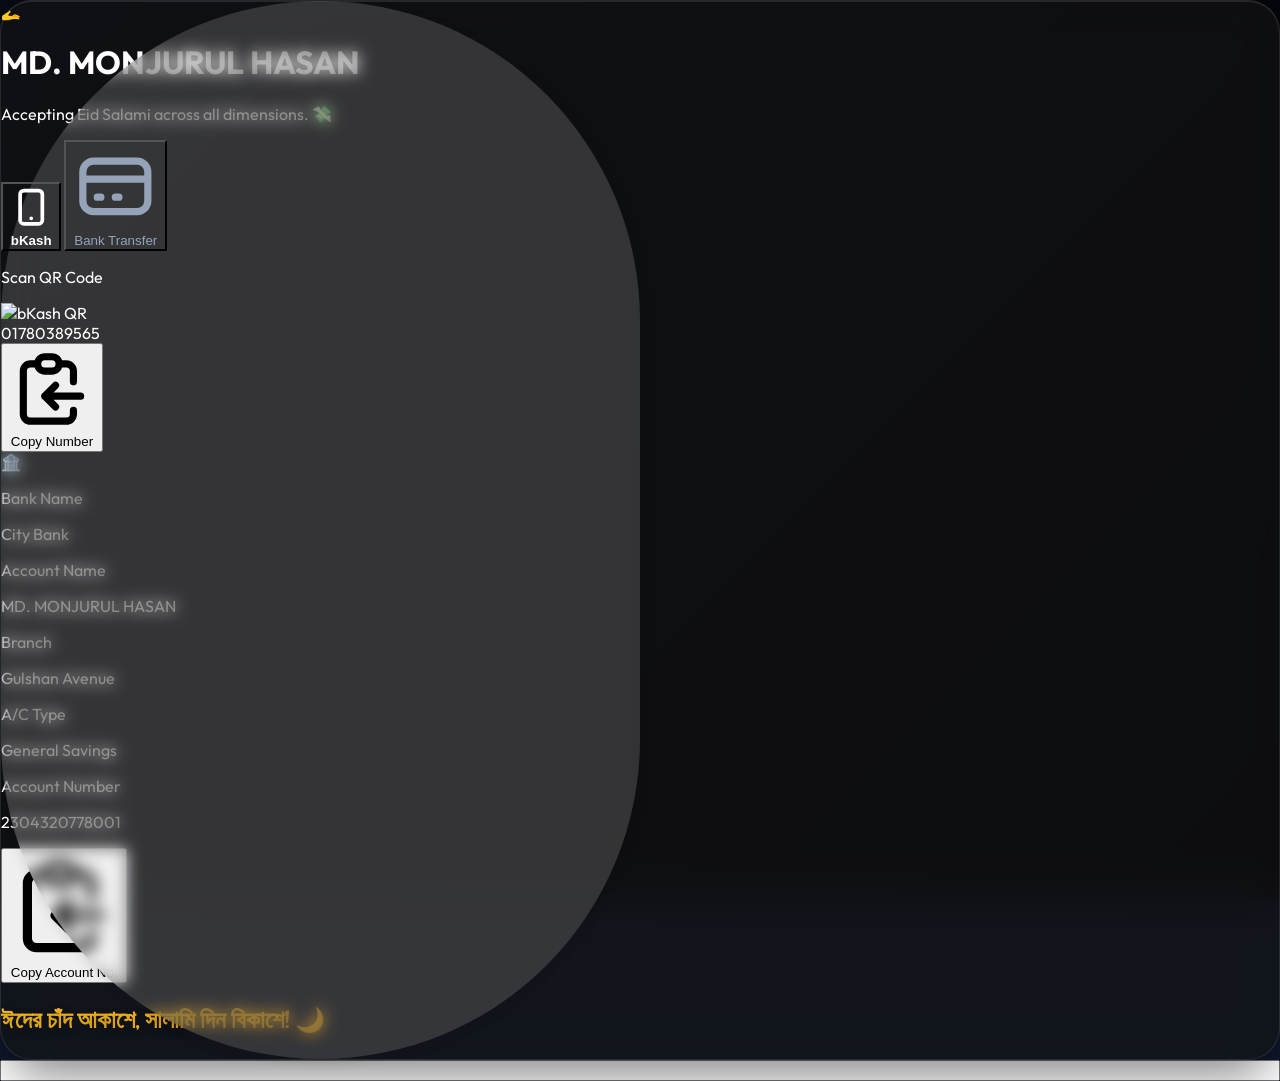
==== EID-salami/index.html @ 0e695f9b "Modify background image comment in index.html Updated background image comment in CSS." ====
<!DOCTYPE html>
<html lang="en">
<head>
    <meta charset="UTF-8">
    <meta name="viewport" content="width=device-width, initial-scale=1.0">
    <title>Salami Collection Portal 🌙</title>
    
    <!-- Tailwind CSS for layout -->
    <script src="https://cdn.tailwindcss.com"></script>
    
    <!-- Google Fonts for Modern Typography & Aesthetic Bangla -->
    <link rel="preconnect" href="https://fonts.googleapis.com">
    <link rel="preconnect" href="https://fonts.gstatic.com" crossorigin>
    <link href="https://fonts.googleapis.com/css2?family=Outfit:wght@300;400;500;600;700&family=Amita:wght@700&display=swap" rel="stylesheet">
    
    <!-- Canvas Confetti for fun interactions -->
    <script src="https://cdn.jsdelivr.net/npm/canvas-confetti@1.6.0/dist/confetti.browser.min.js"></script>

    <style>
        :root {
            --glass-bg: rgba(20, 20, 22, 0.65);
            --glass-border: rgba(255, 255, 255, 0.1);
            --glass-highlight: rgba(255, 255, 255, 0.05);
        }

        body {
            margin: 0;
            font-family: 'Outfit', sans-serif;
            background-color: #0f172a;
            /* 👇 Set to exactly match your uploaded file 👇 */
            background-image: url('image.jpg');
            background-size: cover;
            background-position: center;
            background-attachment: fixed;
            min-height: 100vh;
            display: flex;
            flex-direction: column;
            color: white;
            overflow-x: hidden;
        }

        /* Dark overlay for readability */
        .bg-overlay {
            position: fixed;
            top: 0;
            left: 0;
            width: 100%;
            height: 100%;
            background: linear-gradient(135deg, rgba(0,0,0,0.5) 0%, rgba(0,0,0,0.9) 100%);
            z-index: -1;
        }

        /* Modern Glassmorphism */
        .glass-panel {
            background: var(--glass-bg);
            backdrop-filter: blur(24px);
            -webkit-backdrop-filter: blur(24px);
            border: 1px solid var(--glass-border);
            box-shadow: 0 25px 50px -12px rgba(0, 0, 0, 0.5), inset 0 1px 0 rgba(255,255,255,0.1);
            border-radius: 32px;
        }

        .glass-tab {
            background: transparent;
            color: #94a3b8;
            transition: all 0.4s cubic-bezier(0.4, 0, 0.2, 1);
            position: relative;
            z-index: 1;
        }

        .glass-tab.active {
            color: white;
            font-weight: 600;
        }

        .tab-indicator {
            position: absolute;
            top: 0;
            bottom: 0;
            left: 0;
            width: 50%;
            background: rgba(255, 255, 255, 0.15);
            backdrop-filter: blur(8px);
            border-radius: 9999px;
            transition: transform 0.4s cubic-bezier(0.4, 0, 0.2, 1);
            z-index: 0;
            box-shadow: 0 4px 12px rgba(0,0,0,0.1);
        }

        .tab-bank-active .tab-indicator {
            transform: translateX(100%);
        }

        /* Bangla Font Styling */
        .bangla-text {
            font-family: 'Amita', serif;
            background: linear-gradient(to right, #fbbf24, #f59e0b, #d97706);
            -webkit-background-clip: text;
            -webkit-text-fill-color: transparent;
            text-shadow: 0px 4px 12px rgba(0,0,0,0.3);
            line-height: 1.5;
        }

        /* Smooth text transition for rotating texts */
        .text-transition {
            transition: opacity 0.5s ease-in-out, transform 0.5s ease-in-out;
        }

        /* Reveal animations */
        .fade-enter {
            animation: fadeInScale 0.4s ease-out forwards;
        }

        @keyframes fadeInScale {
            0% { opacity: 0; transform: scale(0.95) translateY(10px); }
            100% { opacity: 1; transform: scale(1) translateY(0); }
        }

        /* Toast Notification */
        #toast {
            visibility: hidden;
            min-width: 280px;
            background: rgba(20, 20, 22, 0.9);
            backdrop-filter: blur(10px);
            border: 1px solid rgba(255,255,255,0.1);
            color: white;
            text-align: center;
            border-radius: 16px;
            padding: 16px 24px;
            position: fixed;
            z-index: 50;
            left: 50%;
            bottom: 30px;
            transform: translateX(-50%) translateY(20px);
            font-weight: 500;
            box-shadow: 0 20px 40px rgba(0,0,0,0.4);
            opacity: 0;
            transition: all 0.4s cubic-bezier(0.68, -0.55, 0.265, 1.55);
        }

        #toast.show {
            visibility: visible;
            opacity: 1;
            transform: translateX(-50%) translateY(0);
        }
    </style>
</head>
<body class="p-4 sm:p-8 flex items-center justify-center relative">

    <div class="bg-overlay"></div>

    <div class="glass-panel w-full max-w-md p-6 sm:p-8 relative z-10 flex flex-col items-center mt-6 mb-6">
        
        <!-- Header Profile -->
        <div class="relative mb-4 group">
            <div class="absolute -inset-1 bg-gradient-to-r from-pink-500 to-purple-600 rounded-full blur opacity-40 group-hover:opacity-75 transition duration-1000 group-hover:duration-200"></div>
            <div class="relative w-20 h-20 bg-gray-900 border-2 border-white/20 rounded-full flex items-center justify-center shadow-2xl">
                <span class="text-3xl">🫴</span>
            </div>
        </div>
        
        <h1 class="text-2xl font-bold mb-1 tracking-tight text-white/90">MD. MONJURUL HASAN</h1>
        <p class="text-white/50 text-sm mb-6 font-light tracking-wide text-center">Accepting Eid Salami across all dimensions. 💸</p>

        <!-- Modern Toggle Buttons -->
        <div id="tab-container" class="relative flex w-full bg-black/40 rounded-full p-1.5 mb-6 border border-white/5 shadow-inner">
            <div class="tab-indicator"></div>
            <button onclick="switchTab('bkash')" id="btn-bkash" class="glass-tab active flex-1 py-2.5 text-sm rounded-full flex justify-center items-center gap-2">
                <svg class="w-4 h-4" fill="none" stroke="currentColor" viewBox="0 0 24 24"><path stroke-linecap="round" stroke-linejoin="round" stroke-width="2" d="M12 18h.01M8 21h8a2 2 0 002-2V5a2 2 0 00-2-2H8a2 2 0 00-2 2v14a2 2 0 002 2z"></path></svg>
                bKash
            </button>
            <button onclick="switchTab('bank')" id="btn-bank" class="glass-tab flex-1 py-2.5 text-sm rounded-full flex justify-center items-center gap-2">
                <svg class="w-4 h-4" fill="none" stroke="currentColor" viewBox="0 0 24 24"><path stroke-linecap="round" stroke-linejoin="round" stroke-width="2" d="M3 10h18M7 15h1m4 0h1m-7 4h12a3 3 0 003-3V8a3 3 0 00-3-3H6a3 3 0 00-3 3v8a3 3 0 003 3z"></path></svg>
                Bank Transfer
            </button>
        </div>

        <!-- bKash Section -->
        <div id="tab-bkash" class="w-full flex flex-col items-center fade-enter">
            <div class="w-full bg-gradient-to-br from-pink-500/10 to-pink-600/5 border border-pink-500/20 rounded-2xl p-6 text-center shadow-lg relative overflow-hidden">
                <div class="absolute -top-10 -right-10 w-32 h-32 bg-pink-500/20 rounded-full blur-2xl"></div>
                <div class="absolute -bottom-10 -left-10 w-32 h-32 bg-purple-500/20 rounded-full blur-2xl"></div>
                
                <p class="text-xs text-pink-300/80 mb-4 uppercase tracking-widest font-semibold relative z-10">Scan QR Code</p>
                
                <div class="bg-white p-3 rounded-2xl inline-block mb-5 shadow-xl relative z-10 transform hover:scale-105 transition duration-300">
                    <img src="https://api.qrserver.com/v1/create-qr-code/?size=180x180&data=bKash:01780389565&color=e2136e" alt="bKash QR" class="w-40 h-40 rounded-xl">
                </div>
                
                <div class="text-3xl font-bold tracking-widest mb-2 text-white relative z-10 font-mono">01780389565</div>
                
                <button onclick="copyText('01780389565', '✅ bKash Number Copied! Send it over! 💸')" class="mt-4 w-full bg-white/10 hover:bg-white/20 border border-white/20 text-white font-medium py-3.5 px-4 rounded-xl transition-all flex items-center justify-center gap-2 relative z-10 backdrop-blur-md">
                    <svg class="w-5 h-5 text-pink-400" fill="none" stroke="currentColor" viewBox="0 0 24 24"><path stroke-linecap="round" stroke-linejoin="round" stroke-width="2" d="M8 5H6a2 2 0 00-2 2v12a2 2 0 002 2h10a2 2 0 002-2v-1M8 5a2 2 0 002 2h2a2 2 0 002-2M8 5a2 2 0 012-2h2a2 2 0 012 2m0 0h2a2 2 0 012 2v3m2 4H10m0 0l3-3m-3 3l3 3"></path></svg>
                    Copy Number
                </button>
            </div>
        </div>

        <!-- Bank Section -->
        <div id="tab-bank" class="w-full flex flex-col items-center hidden">
            <div class="w-full bg-gradient-to-br from-blue-500/10 to-blue-600/5 border border-blue-500/20 rounded-2xl p-5 text-left shadow-lg relative overflow-hidden">
                <div class="absolute -top-10 -right-10 w-32 h-32 bg-blue-500/20 rounded-full blur-2xl"></div>
                
                <div class="space-y-3 relative z-10">
                    <!-- Bank Name -->
                    <div class="bg-black/20 p-3 rounded-lg border border-white/5 flex items-center gap-3">
                        <div class="w-8 h-8 bg-blue-500/20 rounded-full flex items-center justify-center border border-blue-400/30 flex-shrink-0">
                            <span class="text-sm">🏦</span>
                        </div>
                        <div>
                            <p class="text-[10px] text-white/50 uppercase tracking-widest mb-0.5">Bank Name</p>
                            <p class="font-medium text-white/90 text-sm">City Bank</p>
                        </div>
                    </div>

                    <!-- Account Name -->
                    <div class="bg-black/20 p-3 rounded-lg border border-white/5">
                        <p class="text-[10px] text-white/50 uppercase tracking-widest mb-1">Account Name</p>
                        <p class="font-medium text-white/90 text-sm">MD. MONJURUL HASAN</p>
                    </div>
                    
                    <!-- Branch & Type Grid -->
                    <div class="grid grid-cols-2 gap-3">
                        <div class="bg-black/20 p-3 rounded-lg border border-white/5">
                            <p class="text-[10px] text-white/50 uppercase tracking-widest mb-1">Branch</p>
                            <p class="font-medium text-white/90 text-sm truncate">Gulshan Avenue</p>
                        </div>
                        
                        <div class="bg-black/20 p-3 rounded-lg border border-white/5">
                            <p class="text-[10px] text-white/50 uppercase tracking-widest mb-1">A/C Type</p>
                            <p class="font-medium text-white/90 text-sm truncate">General Savings</p>
                        </div>
                    </div>

                    <!-- Account Number -->
                    <div class="bg-black/30 p-4 rounded-xl border border-blue-500/30 text-center mt-2">
                        <p class="text-[10px] text-blue-300/80 uppercase tracking-widest mb-1">Account Number</p>
                        <p class="text-2xl font-bold tracking-widest text-white font-mono">2304320778001</p>
                    </div>
                </div>

                <button onclick="copyText('2304320778001', '✅ Bank A/C Copied! Awaiting generosity! 🏦')" class="mt-4 w-full bg-white/10 hover:bg-white/20 border border-white/20 text-white font-medium py-3.5 px-4 rounded-xl transition-all flex items-center justify-center gap-2 relative z-10 backdrop-blur-md">
                    <svg class="w-5 h-5 text-blue-400" fill="none" stroke="currentColor" viewBox="0 0 24 24"><path stroke-linecap="round" stroke-linejoin="round" stroke-width="2" d="M8 5H6a2 2 0 00-2 2v12a2 2 0 002 2h10a2 2 0 002-2v-1M8 5a2 2 0 002 2h2a2 2 0 002-2M8 5a2 2 0 012-2h2a2 2 0 012 2m0 0h2a2 2 0 012 2v3m2 4H10m0 0l3-3m-3 3l3 3"></path></svg>
                    Copy Account No.
                </button>
            </div>
        </div>

        <!-- Dynamic Silly Bangla Footer Text -->
        <div class="mt-8 mb-2 w-full text-center relative z-10 h-20 flex items-center justify-center">
            <h2 id="silly-text" class="bangla-text text-2xl sm:text-3xl text-transition opacity-100 transform scale-100">
                ঈদের চাঁদ আকাশে, সালামি দিন বিকাশে! 🌙
            </h2>
        </div>

    </div>

    <!-- Hidden input for copying -->
    <input type="text" id="hidden-copy-area" class="absolute -left-[9999px] opacity-0" />

    <!-- Modern Toast -->
    <div id="toast" class="flex items-center gap-3">
        <span id="toast-icon">✨</span>
        <span id="toast-msg">Copied!</span>
    </div>

    <script>
        // --- Silly Rotating Text Logic ---
        const sillyLines = [
            "ঈদের চাঁদ আকাশে, সালামি দিন বিকাশে! 🌙",
            "সালামি ছাড়া ঈদ? এ তো ভাবাই যায় না! 🥺",
            "বিকাশের মেসেজ টোন শোনার অপেক্ষায় আমার কান... 🔔",
            "সালামি দিন, সওয়াব নিন! (অফার সীমিত সময়ের জন্য) 🏃‍♂️",
            "বড়দের দোয়া আর সালামি—দুটোই আমার খুব দরকার! 🤲",
            "কি ভাবছেন? সালামি না দিয়ে পালাবেন? আমি কিন্তু দেখছি! 👀",
            "সালামির এমাউন্ট যত বড়, হাসির সাইজ তত চওড়া! 😁",
            "আপনার একটু সালামি, আমার ঈদের বড় খুশি! 🥳",
            "সালামি দিতে কৃপণতা করবেন না, আল্লাহ বরকত দেবেন! 😇",
            "বিকাশ বা ব্যাংক—যেখানেই দিন, সালামি পেলেই আমি খুশি! 💸"
        ];
        
        let currentLineIndex = 0;
        const textElement = document.getElementById('silly-text');

        setInterval(() => {
            textElement.style.opacity = '0';
            textElement.style.transform = 'scale(0.95)';
            
            setTimeout(() => {
                currentLineIndex = (currentLineIndex + 1) % sillyLines.length;
                textElement.innerText = sillyLines[currentLineIndex];
                
                textElement.style.opacity = '1';
                textElement.style.transform = 'scale(1)';
            }, 500); 
        }, 4000); 


        // --- Tab Logic ---
        function switchTab(tab) {
            const btnBkash = document.getElementById('btn-bkash');
            const btnBank = document.getElementById('btn-bank');
            const tabBkash = document.getElementById('tab-bkash');
            const tabBank = document.getElementById('tab-bank');
            const container = document.getElementById('tab-container');

            tabBkash.classList.remove('fade-enter');
            tabBank.classList.remove('fade-enter');
            
            void tabBkash.offsetWidth;
            void tabBank.offsetWidth;

            if (tab === 'bkash') {
                container.classList.remove('tab-bank-active');
                btnBkash.classList.add('active');
                btnBank.classList.remove('active');
                tabBkash.classList.remove('hidden');
                tabBank.classList.add('hidden');
                tabBkash.classList.add('fade-enter');
            } else {
                container.classList.add('tab-bank-active');
                btnBank.classList.add('active');
                btnBkash.classList.remove('active');
                tabBank.classList.remove('hidden');
                tabBkash.classList.add('hidden');
                tabBank.classList.add('fade-enter');
            }
        }

        // --- Copy Logic ---
        function copyText(text, message) {
            const inputArea = document.getElementById('hidden-copy-area');
            inputArea.value = text;
            inputArea.select();
            document.execCommand('copy');
            
            showToast(message);
            triggerConfetti();
        }

        // --- Toast Alert Logic ---
        let toastTimeout;
        function showToast(message) {
            const toast = document.getElementById("toast");
            const toastMsg = document.getElementById("toast-msg");
            
            toastMsg.innerText = message;
            toast.classList.add("show");
            
            clearTimeout(toastTimeout);
            toastTimeout = setTimeout(() => { 
                toast.classList.remove("show"); 
            }, 3000);
        }

        // --- Confetti Logic ---
        function triggerConfetti() {
            const count = 200;
            const defaults = { origin: { y: 0.7 }, zIndex: 100 };

            function fire(particleRatio, opts) {
                confetti(Object.assign({}, defaults, opts, {
                    particleCount: Math.floor(count * particleRatio)
                }));
            }

            fire(0.25, { spread: 26, startVelocity: 55, colors: ['#e2136e', '#fbbf24'] });
            fire(0.2, { spread: 60, colors: ['#ffffff', '#3b82f6'] });
            fire(0.35, { spread: 100, decay: 0.91, scalar: 0.8, colors: ['#fbbf24', '#e2136e', '#8b5cf6'] });
            fire(0.1, { spread: 120, startVelocity: 25, decay: 0.92, scalar: 1.2 });
            fire(0.1, { spread: 120, startVelocity: 45 });
        }
    </script>
</body>
</html>
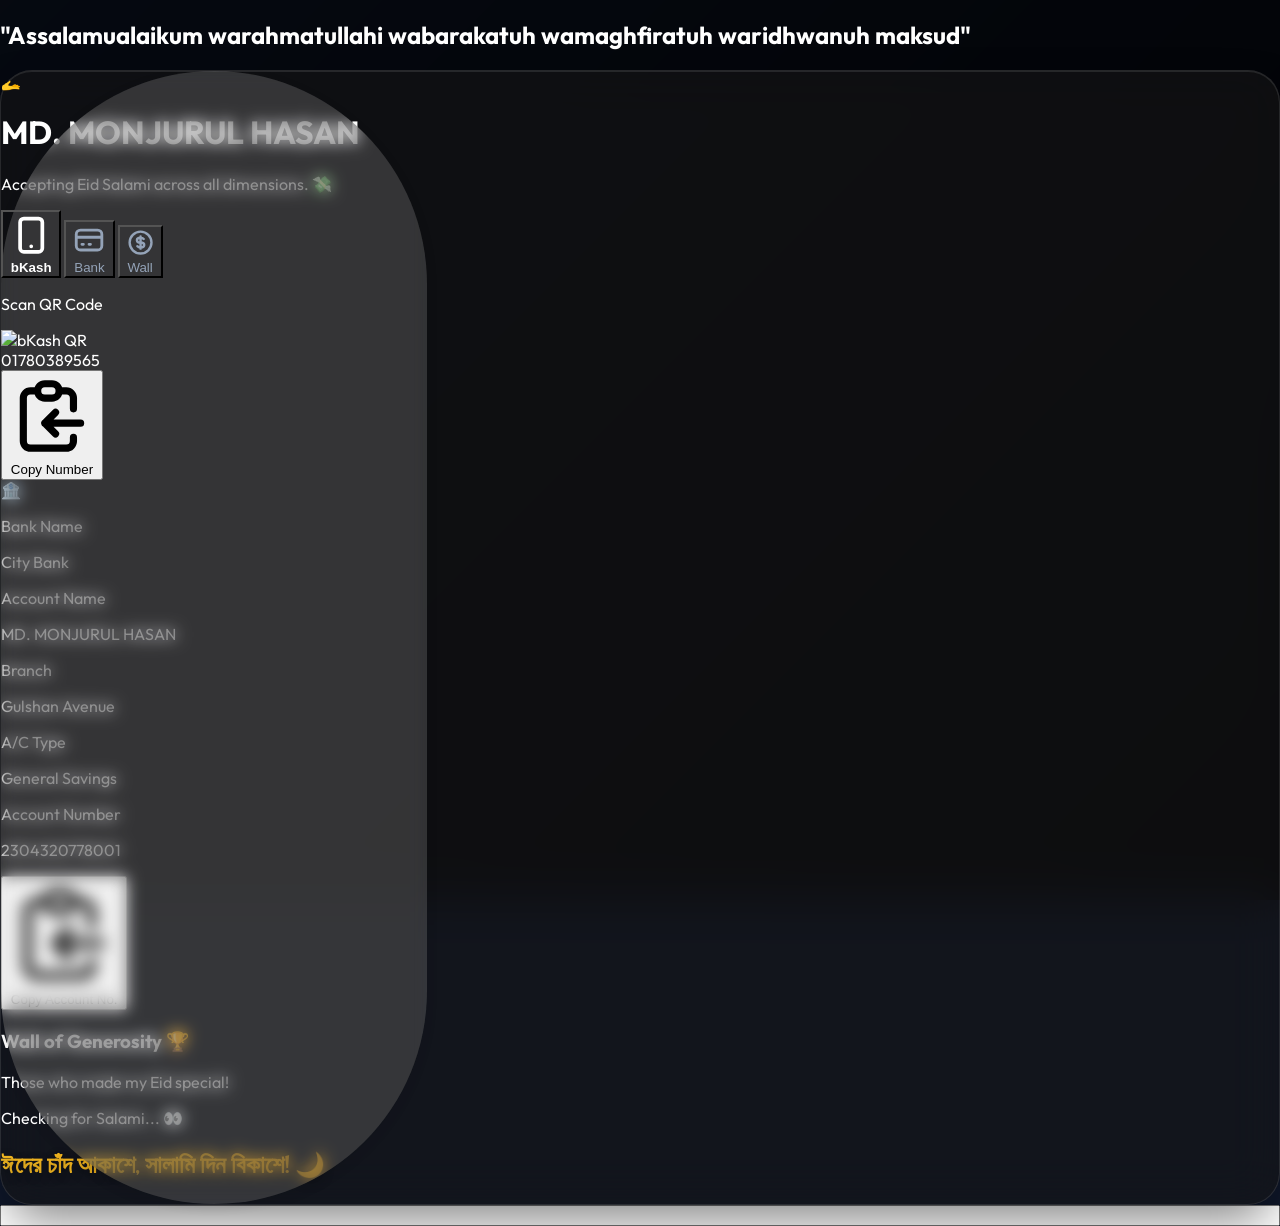
==== commit a95a7fbc: "Update background image and tab functionality" ====
--- a/EID-salami/index.html
+++ b/EID-salami/index.html
@@ -26,12 +26,14 @@
         body {
             margin: 0;
             font-family: 'Outfit', sans-serif;
-            background-color: #0f172a;
-            /* 👇 Set to exactly match your uploaded file 👇 */
-            background-image: url('image.jpg');
+            /* Fallback dark slate color if the image fails to load */
+            background-color: #0f172a; 
+            /* Looks for ./image.jpg in the exact same folder */
+            background-image: url('./image.jpg');
             background-size: cover;
             background-position: center;
             background-attachment: fixed;
+            background-repeat: no-repeat;
             min-height: 100vh;
             display: flex;
             flex-direction: column;
@@ -46,7 +48,7 @@
             left: 0;
             width: 100%;
             height: 100%;
-            background: linear-gradient(135deg, rgba(0,0,0,0.5) 0%, rgba(0,0,0,0.9) 100%);
+            background: linear-gradient(135deg, rgba(0,0,0,0.6) 0%, rgba(0,0,0,0.9) 100%);
             z-index: -1;
         }
 
@@ -60,6 +62,7 @@
             border-radius: 32px;
         }
 
+        /* Tab System for 3 Tabs */
         .glass-tab {
             background: transparent;
             color: #94a3b8;
@@ -75,10 +78,8 @@
 
         .tab-indicator {
             position: absolute;
-            top: 0;
-            bottom: 0;
-            left: 0;
-            width: 50%;
+            top: 0; bottom: 0; left: 0;
+            width: 33.333%; /* 3 tabs now */
             background: rgba(255, 255, 255, 0.15);
             backdrop-filter: blur(8px);
             border-radius: 9999px;
@@ -87,9 +88,10 @@
             box-shadow: 0 4px 12px rgba(0,0,0,0.1);
         }
 
-        .tab-bank-active .tab-indicator {
-            transform: translateX(100%);
-        }
+        /* Tab Transforms */
+        .tab-bkash-active .tab-indicator { transform: translateX(0%); }
+        .tab-bank-active .tab-indicator { transform: translateX(100%); }
+        .tab-donors-active .tab-indicator { transform: translateX(200%); }
 
         /* Bangla Font Styling */
         .bangla-text {
@@ -101,12 +103,10 @@
             line-height: 1.5;
         }
 
-        /* Smooth text transition for rotating texts */
         .text-transition {
             transition: opacity 0.5s ease-in-out, transform 0.5s ease-in-out;
         }
 
-        /* Reveal animations */
         .fade-enter {
             animation: fadeInScale 0.4s ease-out forwards;
         }
@@ -115,6 +115,11 @@
             0% { opacity: 0; transform: scale(0.95) translateY(10px); }
             100% { opacity: 1; transform: scale(1) translateY(0); }
         }
+
+        /* Custom Scrollbar for Donors List */
+        .custom-scroll::-webkit-scrollbar { width: 4px; }
+        .custom-scroll::-webkit-scrollbar-track { background: transparent; }
+        .custom-scroll::-webkit-scrollbar-thumb { background: rgba(255,255,255,0.2); border-radius: 10px; }
 
         /* Toast Notification */
         #toast {
@@ -149,7 +154,14 @@
 
     <div class="bg-overlay"></div>
 
-    <div class="glass-panel w-full max-w-md p-6 sm:p-8 relative z-10 flex flex-col items-center mt-6 mb-6">
+    <!-- The Islamic Greeting -->
+    <div class="relative z-10 w-full max-w-md text-center mt-4 sm:mt-8 mb-2">
+        <h2 class="text-[#fbbf24] font-medium text-sm sm:text-base italic tracking-wider drop-shadow-md px-4 leading-relaxed">
+            "Assalamualaikum warahmatullahi wabarakatuh wamaghfiratuh waridhwanuh maksud"
+        </h2>
+    </div>
+
+    <div class="glass-panel w-full max-w-md p-6 sm:p-8 relative z-10 flex flex-col items-center mb-6">
         
         <!-- Header Profile -->
         <div class="relative mb-4 group">
@@ -162,20 +174,24 @@
         <h1 class="text-2xl font-bold mb-1 tracking-tight text-white/90">MD. MONJURUL HASAN</h1>
         <p class="text-white/50 text-sm mb-6 font-light tracking-wide text-center">Accepting Eid Salami across all dimensions. 💸</p>
 
-        <!-- Modern Toggle Buttons -->
-        <div id="tab-container" class="relative flex w-full bg-black/40 rounded-full p-1.5 mb-6 border border-white/5 shadow-inner">
+        <!-- 3 Modern Toggle Buttons -->
+        <div id="tab-container" class="tab-bkash-active relative flex w-full bg-black/40 rounded-full p-1.5 mb-6 border border-white/5 shadow-inner">
             <div class="tab-indicator"></div>
-            <button onclick="switchTab('bkash')" id="btn-bkash" class="glass-tab active flex-1 py-2.5 text-sm rounded-full flex justify-center items-center gap-2">
+            <button onclick="switchTab('bkash')" id="btn-bkash" class="glass-tab active flex-1 py-2.5 text-xs sm:text-sm rounded-full flex justify-center items-center gap-1 sm:gap-2">
                 <svg class="w-4 h-4" fill="none" stroke="currentColor" viewBox="0 0 24 24"><path stroke-linecap="round" stroke-linejoin="round" stroke-width="2" d="M12 18h.01M8 21h8a2 2 0 002-2V5a2 2 0 00-2-2H8a2 2 0 00-2 2v14a2 2 0 002 2z"></path></svg>
                 bKash
             </button>
-            <button onclick="switchTab('bank')" id="btn-bank" class="glass-tab flex-1 py-2.5 text-sm rounded-full flex justify-center items-center gap-2">
+            <button onclick="switchTab('bank')" id="btn-bank" class="glass-tab flex-1 py-2.5 text-xs sm:text-sm rounded-full flex justify-center items-center gap-1 sm:gap-2">
                 <svg class="w-4 h-4" fill="none" stroke="currentColor" viewBox="0 0 24 24"><path stroke-linecap="round" stroke-linejoin="round" stroke-width="2" d="M3 10h18M7 15h1m4 0h1m-7 4h12a3 3 0 003-3V8a3 3 0 00-3-3H6a3 3 0 00-3 3v8a3 3 0 003 3z"></path></svg>
-                Bank Transfer
+                Bank
             </button>
-        </div>
-
-        <!-- bKash Section -->
+            <button onclick="switchTab('donors')" id="btn-donors" class="glass-tab flex-1 py-2.5 text-xs sm:text-sm rounded-full flex justify-center items-center gap-1 sm:gap-2">
+                <svg class="w-4 h-4" fill="none" stroke="currentColor" viewBox="0 0 24 24"><path stroke-linecap="round" stroke-linejoin="round" stroke-width="2" d="M12 8c-1.657 0-3 .895-3 2s1.343 2 3 2 3 .895 3 2-1.343 2-3 2m0-8c1.11 0 2.08.402 2.599 1M12 8V7m0 1v8m0 0v1m0-1c-1.11 0-2.08-.402-2.599-1M21 12a9 9 0 11-18 0 9 9 0 0118 0z"></path></svg>
+                Wall
+            </button>
+        </div>
+
+        <!-- TAB 1: bKash Section -->
         <div id="tab-bkash" class="w-full flex flex-col items-center fade-enter">
             <div class="w-full bg-gradient-to-br from-pink-500/10 to-pink-600/5 border border-pink-500/20 rounded-2xl p-6 text-center shadow-lg relative overflow-hidden">
                 <div class="absolute -top-10 -right-10 w-32 h-32 bg-pink-500/20 rounded-full blur-2xl"></div>
@@ -196,7 +212,7 @@
             </div>
         </div>
 
-        <!-- Bank Section -->
+        <!-- TAB 2: Bank Section -->
         <div id="tab-bank" class="w-full flex flex-col items-center hidden">
             <div class="w-full bg-gradient-to-br from-blue-500/10 to-blue-600/5 border border-blue-500/20 rounded-2xl p-5 text-left shadow-lg relative overflow-hidden">
                 <div class="absolute -top-10 -right-10 w-32 h-32 bg-blue-500/20 rounded-full blur-2xl"></div>
@@ -246,9 +262,29 @@
             </div>
         </div>
 
+        <!-- TAB 3: Donors Wall Section -->
+        <div id="tab-donors" class="w-full flex flex-col items-center hidden">
+            <div class="w-full bg-gradient-to-br from-yellow-500/10 to-amber-600/5 border border-yellow-500/20 rounded-2xl p-5 shadow-lg relative overflow-hidden h-[420px] flex flex-col">
+                <div class="absolute -top-10 -right-10 w-32 h-32 bg-yellow-500/20 rounded-full blur-2xl"></div>
+                
+                <div class="text-center mb-4 relative z-10">
+                    <h3 class="font-bold text-lg text-yellow-400">Wall of Generosity 🏆</h3>
+                    <p class="text-xs text-white/50">Those who made my Eid special!</p>
+                </div>
+                
+                <!-- Donor List Container -->
+                <div id="donors-list" class="flex-1 overflow-y-auto custom-scroll pr-2 space-y-3 relative z-10">
+                    <!-- Loading state before JSON loads -->
+                    <div class="flex justify-center items-center h-full">
+                        <p class="text-white/50 text-sm animate-pulse">Checking for Salami... 👀</p>
+                    </div>
+                </div>
+            </div>
+        </div>
+
         <!-- Dynamic Silly Bangla Footer Text -->
-        <div class="mt-8 mb-2 w-full text-center relative z-10 h-20 flex items-center justify-center">
-            <h2 id="silly-text" class="bangla-text text-2xl sm:text-3xl text-transition opacity-100 transform scale-100">
+        <div class="mt-8 mb-2 w-full text-center relative z-10 h-16 flex items-center justify-center">
+            <h2 id="silly-text" class="bangla-text text-xl sm:text-2xl text-transition opacity-100 transform scale-100">
                 ঈদের চাঁদ আকাশে, সালামি দিন বিকাশে! 🌙
             </h2>
         </div>
@@ -265,113 +301,86 @@
     </div>
 
     <script>
-        // --- Silly Rotating Text Logic ---
-        const sillyLines = [
-            "ঈদের চাঁদ আকাশে, সালামি দিন বিকাশে! 🌙",
-            "সালামি ছাড়া ঈদ? এ তো ভাবাই যায় না! 🥺",
-            "বিকাশের মেসেজ টোন শোনার অপেক্ষায় আমার কান... 🔔",
-            "সালামি দিন, সওয়াব নিন! (অফার সীমিত সময়ের জন্য) 🏃‍♂️",
-            "বড়দের দোয়া আর সালামি—দুটোই আমার খুব দরকার! 🤲",
-            "কি ভাবছেন? সালামি না দিয়ে পালাবেন? আমি কিন্তু দেখছি! 👀",
-            "সালামির এমাউন্ট যত বড়, হাসির সাইজ তত চওড়া! 😁",
-            "আপনার একটু সালামি, আমার ঈদের বড় খুশি! 🥳",
-            "সালামি দিতে কৃপণতা করবেন না, আল্লাহ বরকত দেবেন! 😇",
-            "বিকাশ বা ব্যাংক—যেখানেই দিন, সালামি পেলেই আমি খুশি! 💸"
-        ];
-        
-        let currentLineIndex = 0;
-        const textElement = document.getElementById('silly-text');
-
-        setInterval(() => {
-            textElement.style.opacity = '0';
-            textElement.style.transform = 'scale(0.95)';
-            
-            setTimeout(() => {
-                currentLineIndex = (currentLineIndex + 1) % sillyLines.length;
-                textElement.innerText = sillyLines[currentLineIndex];
-                
-                textElement.style.opacity = '1';
-                textElement.style.transform = 'scale(1)';
-            }, 500); 
-        }, 4000); 
-
+        // --- Fetch and Display JSON Data ---
+        async function loadDonors() {
+            const container = document.getElementById('donors-list');
+            try {
+                // Fetches the JSON file from the same directory
+                const response = await fetch('salami_data.json');
+                
+                if (!response.ok) {
+                    throw new Error('Data not found');
+                }
+                
+                const data = await response.json();
+                
+                if (data.length === 0) {
+                    container.innerHTML = `
+                        <div class="flex flex-col items-center justify-center h-full text-center">
+                            <span class="text-4xl mb-2">🥺</span>
+                            <p class="text-white/60 text-sm">No Salami yet...</p>
+                            <p class="text-yellow-400/80 text-xs mt-1">Be the very first one!</p>
+                        </div>`;
+                    return;
+                }
+
+                // Sort by highest amount first (optional, but nice)
+                data.sort((a, b) => b.amount - a.amount);
+
+                let html = '';
+                data.forEach((donor, index) => {
+                    // Add crown to the top donor
+                    const crown = index === 0 ? '<span class="absolute -top-2 -left-2 text-xl transform -rotate-12">👑</span>' : '';
+                    
+                    // Fallback to initial avatar if no picture is provided
+                    const profilePic = donor.profilePicture ? donor.profilePicture : `https://ui-avatars.com/api/?name=${encodeURIComponent(donor.name)}&background=random&color=fff`;
+
+                    html += `
+                    <div class="flex items-center gap-3 bg-black/30 p-3 rounded-xl border border-white/5 hover:bg-white/5 transition-colors relative">
+                        ${crown}
+                        <img src="${profilePic}" class="w-12 h-12 rounded-full object-cover border-2 border-yellow-500/50" alt="${donor.name}" onerror="this.src='https://ui-avatars.com/api/?name=${encodeURIComponent(donor.name)}&background=random&color=fff'">
+                        <div class="flex-1 text-left min-w-0">
+                            <h4 class="font-semibold text-white/90 text-sm truncate">${donor.name}</h4>
+                            <p class="text-[10px] text-white/40 uppercase tracking-widest">Generous Soul 💖</p>
+                        </div>
+                        <div class="font-mono font-bold text-yellow-400 text-lg">৳${donor.amount}</div>
+                    </div>`;
+                });
+                
+                container.innerHTML = html;
+
+            } catch (error) {
+                // If json doesn't exist yet, show this friendly message
+                container.innerHTML = `
+                    <div class="flex flex-col items-center justify-center h-full text-center p-4 bg-black/20 rounded-xl border border-dashed border-white/20">
+                        <span class="text-2xl mb-2">📁</span>
+                        <p class="text-white/70 text-sm mb-1">Waiting for JSON file!</p>
+                        <p class="text-white/40 text-[10px]">Create <b>salami_data.json</b> in your GitHub repo.</p>
+                    </div>`;
+            }
+        }
+
+        // Load donors immediately when the script runs
+        loadDonors();
 
         // --- Tab Logic ---
         function switchTab(tab) {
-            const btnBkash = document.getElementById('btn-bkash');
-            const btnBank = document.getElementById('btn-bank');
-            const tabBkash = document.getElementById('tab-bkash');
-            const tabBank = document.getElementById('tab-bank');
+            const btns = ['bkash', 'bank', 'donors'];
             const container = document.getElementById('tab-container');
 
-            tabBkash.classList.remove('fade-enter');
-            tabBank.classList.remove('fade-enter');
+            // Reset all
+            btns.forEach(t => {
+                document.getElementById(`btn-${t}`).classList.remove('active');
+                const tabEl = document.getElementById(`tab-${t}`);
+                tabEl.classList.add('hidden');
+                tabEl.classList.remove('fade-enter');
+            });
+
+            // Activate chosen
+            document.getElementById(`btn-${tab}`).classList.add('active');
+            const activeTab = document.getElementById(`tab-${tab}`);
+            activeTab.classList.remove('hidden');
             
-            void tabBkash.offsetWidth;
-            void tabBank.offsetWidth;
-
-            if (tab === 'bkash') {
-                container.classList.remove('tab-bank-active');
-                btnBkash.classList.add('active');
-                btnBank.classList.remove('active');
-                tabBkash.classList.remove('hidden');
-                tabBank.classList.add('hidden');
-                tabBkash.classList.add('fade-enter');
-            } else {
-                container.classList.add('tab-bank-active');
-                btnBank.classList.add('active');
-                btnBkash.classList.remove('active');
-                tabBank.classList.remove('hidden');
-                tabBkash.classList.add('hidden');
-                tabBank.classList.add('fade-enter');
-            }
-        }
-
-        // --- Copy Logic ---
-        function copyText(text, message) {
-            const inputArea = document.getElementById('hidden-copy-area');
-            inputArea.value = text;
-            inputArea.select();
-            document.execCommand('copy');
-            
-            showToast(message);
-            triggerConfetti();
-        }
-
-        // --- Toast Alert Logic ---
-        let toastTimeout;
-        function showToast(message) {
-            const toast = document.getElementById("toast");
-            const toastMsg = document.getElementById("toast-msg");
-            
-            toastMsg.innerText = message;
-            toast.classList.add("show");
-            
-            clearTimeout(toastTimeout);
-            toastTimeout = setTimeout(() => { 
-                toast.classList.remove("show"); 
-            }, 3000);
-        }
-
-        // --- Confetti Logic ---
-        function triggerConfetti() {
-            const count = 200;
-            const defaults = { origin: { y: 0.7 }, zIndex: 100 };
-
-            function fire(particleRatio, opts) {
-                confetti(Object.assign({}, defaults, opts, {
-                    particleCount: Math.floor(count * particleRatio)
-                }));
-            }
-
-            fire(0.25, { spread: 26, startVelocity: 55, colors: ['#e2136e', '#fbbf24'] });
-            fire(0.2, { spread: 60, colors: ['#ffffff', '#3b82f6'] });
-            fire(0.35, { spread: 100, decay: 0.91, scalar: 0.8, colors: ['#fbbf24', '#e2136e', '#8b5cf6'] });
-            fire(0.1, { spread: 120, startVelocity: 25, decay: 0.92, scalar: 1.2 });
-            fire(0.1, { spread: 120, startVelocity: 45 });
-        }
-    </script>
-</body>
-</html>
-
-
+            // Force reflow to restart animation
+            void activeTab.offsetWidth;
+            activeTab.classList.add('fade
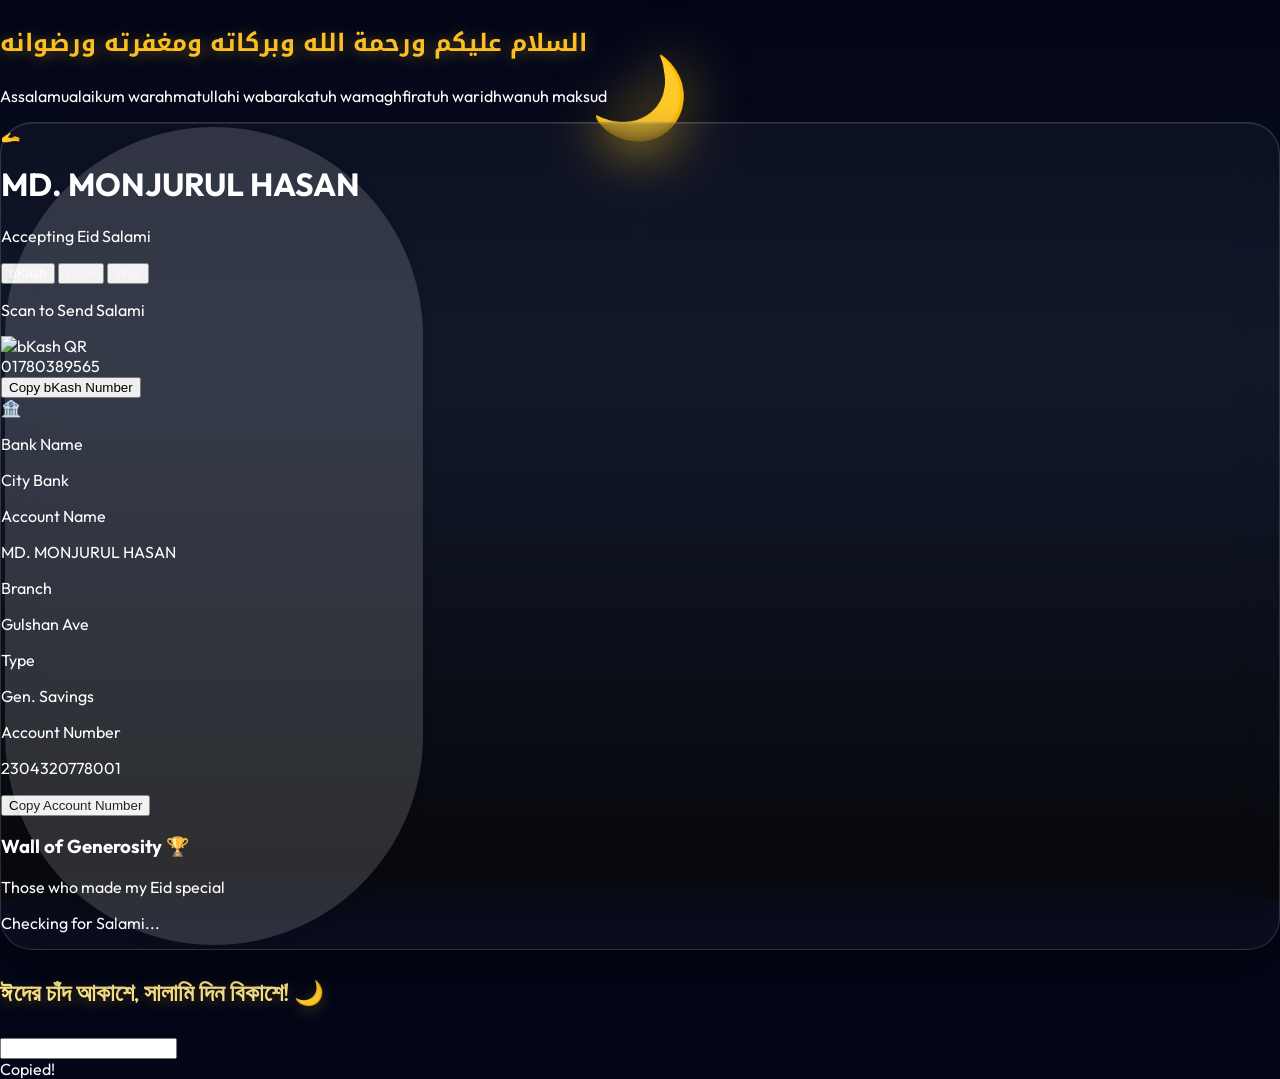
==== commit 1f04f24f: "Update title and styles for Eid Salami Portal" ====
--- a/EID-salami/index.html
+++ b/EID-salami/index.html
@@ -3,384 +3,439 @@
 <head>
     <meta charset="UTF-8">
     <meta name="viewport" content="width=device-width, initial-scale=1.0">
-    <title>Salami Collection Portal 🌙</title>
+    <title>Eid Salami Portal 🌙</title>
     
-    <!-- Tailwind CSS for layout -->
+    <!-- Tailwind CSS -->
     <script src="https://cdn.tailwindcss.com"></script>
     
-    <!-- Google Fonts for Modern Typography & Aesthetic Bangla -->
+    <!-- Fonts for Elegant Vibe -->
     <link rel="preconnect" href="https://fonts.googleapis.com">
     <link rel="preconnect" href="https://fonts.gstatic.com" crossorigin>
-    <link href="https://fonts.googleapis.com/css2?family=Outfit:wght@300;400;500;600;700&family=Amita:wght@700&display=swap" rel="stylesheet">
+    <link href="https://fonts.googleapis.com/css2?family=Outfit:wght@300;400;500;600&family=Amita:wght@700&family=Noto+Kufi+Arabic:wght@400;700&display=swap" rel="stylesheet">
     
-    <!-- Canvas Confetti for fun interactions -->
+    <!-- Canvas Confetti for Fireworks -->
     <script src="https://cdn.jsdelivr.net/npm/canvas-confetti@1.6.0/dist/confetti.browser.min.js"></script>
 
     <style>
-        :root {
-            --glass-bg: rgba(20, 20, 22, 0.65);
-            --glass-border: rgba(255, 255, 255, 0.1);
-            --glass-highlight: rgba(255, 255, 255, 0.05);
-        }
-
         body {
             margin: 0;
             font-family: 'Outfit', sans-serif;
-            /* Fallback dark slate color if the image fails to load */
-            background-color: #0f172a; 
-            /* Looks for ./image.jpg in the exact same folder */
-            background-image: url('./image.jpg');
+            background-color: #020617; /* Deep night sky fallback */
+            background-image: url('image.jpg');
             background-size: cover;
             background-position: center;
             background-attachment: fixed;
-            background-repeat: no-repeat;
+            color: white;
             min-height: 100vh;
-            display: flex;
-            flex-direction: column;
-            color: white;
             overflow-x: hidden;
         }
 
-        /* Dark overlay for readability */
-        .bg-overlay {
+        /* Beautiful Night Sky Gradient Overlay */
+        .eid-sky {
+            position: fixed;
+            inset: 0;
+            background: linear-gradient(180deg, rgba(2, 6, 23, 0.95) 0%, rgba(15, 23, 42, 0.7) 40%, rgba(0, 0, 0, 0.8) 100%);
+            z-index: -2;
+        }
+
+        /* Dynamic Stars Container */
+        #stars-container {
             position: fixed;
             top: 0;
             left: 0;
             width: 100%;
-            height: 100%;
-            background: linear-gradient(135deg, rgba(0,0,0,0.6) 0%, rgba(0,0,0,0.9) 100%);
+            height: 60%;
             z-index: -1;
-        }
-
-        /* Modern Glassmorphism */
-        .glass-panel {
-            background: var(--glass-bg);
-            backdrop-filter: blur(24px);
-            -webkit-backdrop-filter: blur(24px);
-            border: 1px solid var(--glass-border);
-            box-shadow: 0 25px 50px -12px rgba(0, 0, 0, 0.5), inset 0 1px 0 rgba(255,255,255,0.1);
+            pointer-events: none;
+        }
+
+        .star {
+            position: absolute;
+            background-color: white;
+            border-radius: 50%;
+            animation: twinkle var(--duration) ease-in-out infinite alternate;
+            opacity: 0;
+        }
+
+        @keyframes twinkle {
+            0% { opacity: 0.1; transform: scale(0.8); box-shadow: 0 0 2px rgba(255,255,255,0.1); }
+            100% { opacity: var(--max-opacity); transform: scale(1.2); box-shadow: 0 0 10px rgba(255, 255, 255, 0.8); }
+        }
+
+        /* Floating Eid Moon */
+        .eid-moon {
+            position: absolute;
+            top: 5%;
+            left: 50%;
+            transform: translateX(-50%);
+            font-size: 5rem;
+            filter: drop-shadow(0 0 30px rgba(251, 191, 36, 0.6));
+            animation: floatMoon 5s ease-in-out infinite;
+            z-index: -1;
+        }
+
+        @keyframes floatMoon {
+            0%, 100% { transform: translate(-50%, 0); }
+            50% { transform: translate(-50%, -20px); }
+        }
+
+        /* Elegant Glassmorphism */
+        .elegant-glass {
+            background: rgba(255, 255, 255, 0.03);
+            backdrop-filter: blur(25px);
+            -webkit-backdrop-filter: blur(25px);
+            border: 1px solid rgba(255, 255, 255, 0.15);
+            box-shadow: 0 20px 40px rgba(0, 0, 0, 0.4), inset 0 1px 0 rgba(255,255,255,0.1);
             border-radius: 32px;
         }
 
-        /* Tab System for 3 Tabs */
+        /* Soft Click Animation for Buttons */
+        .soft-click {
+            transition: all 0.2s cubic-bezier(0.25, 0.8, 0.25, 1);
+            cursor: pointer;
+        }
+        .soft-click:active {
+            transform: scale(0.94);
+        }
+
+        /* Tab System */
+        .tab-indicator {
+            position: absolute;
+            top: 4px; bottom: 4px; left: 4px;
+            width: calc(33.333% - 8px);
+            background: rgba(255, 255, 255, 0.15);
+            border-radius: 9999px;
+            transition: transform 0.4s cubic-bezier(0.25, 0.8, 0.25, 1);
+            z-index: 0;
+            box-shadow: 0 4px 12px rgba(0,0,0,0.1);
+        }
+
+        .tab-bkash-active .tab-indicator { transform: translateX(0%); }
+        .tab-bank-active .tab-indicator { transform: translateX(100%); }
+        .tab-wall-active .tab-indicator { transform: translateX(200%); }
+
         .glass-tab {
-            background: transparent;
-            color: #94a3b8;
-            transition: all 0.4s cubic-bezier(0.4, 0, 0.2, 1);
-            position: relative;
+            color: rgba(255,255,255,0.5);
+            transition: all 0.3s;
             z-index: 1;
         }
-
         .glass-tab.active {
             color: white;
-            font-weight: 600;
-        }
-
-        .tab-indicator {
-            position: absolute;
-            top: 0; bottom: 0; left: 0;
-            width: 33.333%; /* 3 tabs now */
-            background: rgba(255, 255, 255, 0.15);
-            backdrop-filter: blur(8px);
-            border-radius: 9999px;
-            transition: transform 0.4s cubic-bezier(0.4, 0, 0.2, 1);
-            z-index: 0;
-            box-shadow: 0 4px 12px rgba(0,0,0,0.1);
-        }
-
-        /* Tab Transforms */
-        .tab-bkash-active .tab-indicator { transform: translateX(0%); }
-        .tab-bank-active .tab-indicator { transform: translateX(100%); }
-        .tab-donors-active .tab-indicator { transform: translateX(200%); }
-
-        /* Bangla Font Styling */
+            font-weight: 500;
+        }
+
+        /* Arabic Greeting */
+        .arabic-greeting {
+            font-family: 'Noto Kufi Arabic', sans-serif;
+            color: #fbbf24;
+            text-shadow: 0 2px 15px rgba(251, 191, 36, 0.4);
+        }
+
+        /* Bangla Glow */
         .bangla-text {
             font-family: 'Amita', serif;
-            background: linear-gradient(to right, #fbbf24, #f59e0b, #d97706);
-            -webkit-background-clip: text;
-            -webkit-text-fill-color: transparent;
-            text-shadow: 0px 4px 12px rgba(0,0,0,0.3);
-            line-height: 1.5;
-        }
-
-        .text-transition {
-            transition: opacity 0.5s ease-in-out, transform 0.5s ease-in-out;
-        }
-
-        .fade-enter {
-            animation: fadeInScale 0.4s ease-out forwards;
-        }
-
-        @keyframes fadeInScale {
-            0% { opacity: 0; transform: scale(0.95) translateY(10px); }
-            100% { opacity: 1; transform: scale(1) translateY(0); }
-        }
-
-        /* Custom Scrollbar for Donors List */
+            color: #fde68a;
+            text-shadow: 0px 4px 15px rgba(251, 191, 36, 0.3);
+        }
+
+        /* Custom Scrollbar */
         .custom-scroll::-webkit-scrollbar { width: 4px; }
         .custom-scroll::-webkit-scrollbar-track { background: transparent; }
-        .custom-scroll::-webkit-scrollbar-thumb { background: rgba(255,255,255,0.2); border-radius: 10px; }
-
-        /* Toast Notification */
-        #toast {
-            visibility: hidden;
-            min-width: 280px;
-            background: rgba(20, 20, 22, 0.9);
-            backdrop-filter: blur(10px);
-            border: 1px solid rgba(255,255,255,0.1);
-            color: white;
-            text-align: center;
-            border-radius: 16px;
-            padding: 16px 24px;
-            position: fixed;
-            z-index: 50;
-            left: 50%;
-            bottom: 30px;
-            transform: translateX(-50%) translateY(20px);
-            font-weight: 500;
-            box-shadow: 0 20px 40px rgba(0,0,0,0.4);
-            opacity: 0;
-            transition: all 0.4s cubic-bezier(0.68, -0.55, 0.265, 1.55);
-        }
-
-        #toast.show {
-            visibility: visible;
-            opacity: 1;
-            transform: translateX(-50%) translateY(0);
+        .custom-scroll::-webkit-scrollbar-thumb { background: rgba(251, 191, 36, 0.5); border-radius: 10px; }
+
+        /* Content Fade */
+        .fade-in {
+            animation: fadeIn 0.4s ease-out forwards;
+        }
+        @keyframes fadeIn {
+            from { opacity: 0; transform: translateY(5px); }
+            to { opacity: 1; transform: translateY(0); }
         }
     </style>
 </head>
-<body class="p-4 sm:p-8 flex items-center justify-center relative">
-
-    <div class="bg-overlay"></div>
-
-    <!-- The Islamic Greeting -->
-    <div class="relative z-10 w-full max-w-md text-center mt-4 sm:mt-8 mb-2">
-        <h2 class="text-[#fbbf24] font-medium text-sm sm:text-base italic tracking-wider drop-shadow-md px-4 leading-relaxed">
-            "Assalamualaikum warahmatullahi wabarakatuh wamaghfiratuh waridhwanuh maksud"
-        </h2>
-    </div>
-
-    <div class="glass-panel w-full max-w-md p-6 sm:p-8 relative z-10 flex flex-col items-center mb-6">
+<body class="p-4 sm:p-8 flex flex-col items-center justify-center relative">
+
+    <!-- The Night Sky & Dynamic Stars -->
+    <div class="eid-sky"></div>
+    <div id="stars-container"></div>
+    
+    <!-- The Floating Eid Moon -->
+    <div class="eid-moon">🌙</div>
+
+    <!-- MAIN CONTAINER -->
+    <div class="w-full max-w-md relative z-10 flex flex-col items-center mt-24 mb-8">
         
-        <!-- Header Profile -->
-        <div class="relative mb-4 group">
-            <div class="absolute -inset-1 bg-gradient-to-r from-pink-500 to-purple-600 rounded-full blur opacity-40 group-hover:opacity-75 transition duration-1000 group-hover:duration-200"></div>
-            <div class="relative w-20 h-20 bg-gray-900 border-2 border-white/20 rounded-full flex items-center justify-center shadow-2xl">
-                <span class="text-3xl">🫴</span>
+        <!-- Islamic Greeting -->
+        <div class="mb-8 text-center w-full px-4">
+            <h2 class="arabic-greeting text-lg sm:text-xl font-bold leading-relaxed mb-2">
+                السلام عليكم ورحمة الله وبركاته ومغفرته ورضوانه
+            </h2>
+            <p class="text-white/60 text-[11px] sm:text-xs font-light tracking-wide italic">
+                Assalamualaikum warahmatullahi wabarakatuh wamaghfiratuh waridhwanuh maksud
+            </p>
+        </div>
+
+        <!-- Glass Panel Card -->
+        <div class="elegant-glass w-full p-6 sm:p-8 relative flex flex-col items-center">
+            
+            <!-- Profile Picture Placeholder -->
+            <div class="relative mb-4 group">
+                <div class="absolute -inset-1 bg-yellow-500/20 rounded-full blur-md opacity-50"></div>
+                <div class="relative w-20 h-20 bg-black/40 border border-white/20 rounded-full flex items-center justify-center shadow-xl backdrop-blur-md">
+                    <span class="text-3xl relative z-10">🫴</span>
+                </div>
             </div>
-        </div>
-        
-        <h1 class="text-2xl font-bold mb-1 tracking-tight text-white/90">MD. MONJURUL HASAN</h1>
-        <p class="text-white/50 text-sm mb-6 font-light tracking-wide text-center">Accepting Eid Salami across all dimensions. 💸</p>
-
-        <!-- 3 Modern Toggle Buttons -->
-        <div id="tab-container" class="tab-bkash-active relative flex w-full bg-black/40 rounded-full p-1.5 mb-6 border border-white/5 shadow-inner">
-            <div class="tab-indicator"></div>
-            <button onclick="switchTab('bkash')" id="btn-bkash" class="glass-tab active flex-1 py-2.5 text-xs sm:text-sm rounded-full flex justify-center items-center gap-1 sm:gap-2">
-                <svg class="w-4 h-4" fill="none" stroke="currentColor" viewBox="0 0 24 24"><path stroke-linecap="round" stroke-linejoin="round" stroke-width="2" d="M12 18h.01M8 21h8a2 2 0 002-2V5a2 2 0 00-2-2H8a2 2 0 00-2 2v14a2 2 0 002 2z"></path></svg>
-                bKash
-            </button>
-            <button onclick="switchTab('bank')" id="btn-bank" class="glass-tab flex-1 py-2.5 text-xs sm:text-sm rounded-full flex justify-center items-center gap-1 sm:gap-2">
-                <svg class="w-4 h-4" fill="none" stroke="currentColor" viewBox="0 0 24 24"><path stroke-linecap="round" stroke-linejoin="round" stroke-width="2" d="M3 10h18M7 15h1m4 0h1m-7 4h12a3 3 0 003-3V8a3 3 0 00-3-3H6a3 3 0 00-3 3v8a3 3 0 003 3z"></path></svg>
-                Bank
-            </button>
-            <button onclick="switchTab('donors')" id="btn-donors" class="glass-tab flex-1 py-2.5 text-xs sm:text-sm rounded-full flex justify-center items-center gap-1 sm:gap-2">
-                <svg class="w-4 h-4" fill="none" stroke="currentColor" viewBox="0 0 24 24"><path stroke-linecap="round" stroke-linejoin="round" stroke-width="2" d="M12 8c-1.657 0-3 .895-3 2s1.343 2 3 2 3 .895 3 2-1.343 2-3 2m0-8c1.11 0 2.08.402 2.599 1M12 8V7m0 1v8m0 0v1m0-1c-1.11 0-2.08-.402-2.599-1M21 12a9 9 0 11-18 0 9 9 0 0118 0z"></path></svg>
-                Wall
-            </button>
-        </div>
-
-        <!-- TAB 1: bKash Section -->
-        <div id="tab-bkash" class="w-full flex flex-col items-center fade-enter">
-            <div class="w-full bg-gradient-to-br from-pink-500/10 to-pink-600/5 border border-pink-500/20 rounded-2xl p-6 text-center shadow-lg relative overflow-hidden">
-                <div class="absolute -top-10 -right-10 w-32 h-32 bg-pink-500/20 rounded-full blur-2xl"></div>
-                <div class="absolute -bottom-10 -left-10 w-32 h-32 bg-purple-500/20 rounded-full blur-2xl"></div>
-                
-                <p class="text-xs text-pink-300/80 mb-4 uppercase tracking-widest font-semibold relative z-10">Scan QR Code</p>
-                
-                <div class="bg-white p-3 rounded-2xl inline-block mb-5 shadow-xl relative z-10 transform hover:scale-105 transition duration-300">
-                    <img src="https://api.qrserver.com/v1/create-qr-code/?size=180x180&data=bKash:01780389565&color=e2136e" alt="bKash QR" class="w-40 h-40 rounded-xl">
-                </div>
-                
-                <div class="text-3xl font-bold tracking-widest mb-2 text-white relative z-10 font-mono">01780389565</div>
-                
-                <button onclick="copyText('01780389565', '✅ bKash Number Copied! Send it over! 💸')" class="mt-4 w-full bg-white/10 hover:bg-white/20 border border-white/20 text-white font-medium py-3.5 px-4 rounded-xl transition-all flex items-center justify-center gap-2 relative z-10 backdrop-blur-md">
-                    <svg class="w-5 h-5 text-pink-400" fill="none" stroke="currentColor" viewBox="0 0 24 24"><path stroke-linecap="round" stroke-linejoin="round" stroke-width="2" d="M8 5H6a2 2 0 00-2 2v12a2 2 0 002 2h10a2 2 0 002-2v-1M8 5a2 2 0 002 2h2a2 2 0 002-2M8 5a2 2 0 012-2h2a2 2 0 012 2m0 0h2a2 2 0 012 2v3m2 4H10m0 0l3-3m-3 3l3 3"></path></svg>
-                    Copy Number
+            
+            <h1 class="text-2xl font-semibold mb-1 tracking-tight text-white/90">MD. MONJURUL HASAN</h1>
+            <p class="text-yellow-400/80 text-xs mb-8 font-light tracking-widest uppercase">
+                Accepting Eid Salami
+            </p>
+
+            <!-- 3 Modern Toggle Buttons -->
+            <div id="tab-container" class="tab-bkash-active relative flex w-full bg-black/40 rounded-full p-1.5 mb-8 border border-white/5 shadow-inner">
+                <div class="tab-indicator"></div>
+                <button onclick="switchTab('bkash')" id="btn-bkash" class="glass-tab active flex-1 py-2.5 text-xs sm:text-sm rounded-full flex justify-center items-center gap-2 soft-click">
+                    <span class="relative z-10">bKash</span>
+                </button>
+                <button onclick="switchTab('bank')" id="btn-bank" class="glass-tab flex-1 py-2.5 text-xs sm:text-sm rounded-full flex justify-center items-center gap-2 soft-click">
+                    <span class="relative z-10">Bank</span>
+                </button>
+                <button onclick="switchTab('wall')" id="btn-wall" class="glass-tab flex-1 py-2.5 text-xs sm:text-sm rounded-full flex justify-center items-center gap-2 soft-click">
+                    <span class="relative z-10">Wall</span>
                 </button>
             </div>
-        </div>
-
-        <!-- TAB 2: Bank Section -->
-        <div id="tab-bank" class="w-full flex flex-col items-center hidden">
-            <div class="w-full bg-gradient-to-br from-blue-500/10 to-blue-600/5 border border-blue-500/20 rounded-2xl p-5 text-left shadow-lg relative overflow-hidden">
-                <div class="absolute -top-10 -right-10 w-32 h-32 bg-blue-500/20 rounded-full blur-2xl"></div>
-                
-                <div class="space-y-3 relative z-10">
-                    <!-- Bank Name -->
-                    <div class="bg-black/20 p-3 rounded-lg border border-white/5 flex items-center gap-3">
-                        <div class="w-8 h-8 bg-blue-500/20 rounded-full flex items-center justify-center border border-blue-400/30 flex-shrink-0">
-                            <span class="text-sm">🏦</span>
+
+            <!-- TAB 1: bKash -->
+            <div id="tab-bkash" class="w-full flex flex-col items-center fade-in">
+                <div class="w-full bg-white/5 border border-white/10 rounded-2xl p-6 text-center shadow-lg relative overflow-hidden backdrop-blur-md">
+                    <p class="text-[10px] text-white/50 mb-4 uppercase tracking-widest font-medium">Scan to Send Salami</p>
+                    
+                    <div class="bg-white p-3 rounded-2xl inline-block mb-4 shadow-xl">
+                        <img src="https://api.qrserver.com/v1/create-qr-code/?size=180x180&data=bKash:01780389565&color=e2136e" alt="bKash QR" class="w-36 h-36 rounded-xl">
+                    </div>
+                    
+                    <div class="text-2xl font-bold tracking-widest mb-4 text-white">01780389565</div>
+                    
+                    <button onclick="copyText('01780389565', 'bKash Number Copied!')" class="soft-click w-full bg-pink-600/90 hover:bg-pink-500 text-white font-medium py-3.5 px-4 rounded-xl shadow-lg flex justify-center items-center gap-2 transition-colors">
+                        Copy bKash Number
+                    </button>
+                </div>
+            </div>
+
+            <!-- TAB 2: Bank -->
+            <div id="tab-bank" class="w-full flex flex-col items-center hidden">
+                <div class="w-full bg-white/5 border border-white/10 rounded-2xl p-6 text-left shadow-lg relative overflow-hidden backdrop-blur-md">
+                    
+                    <div class="space-y-4 relative z-10">
+                        <!-- Bank Info -->
+                        <div class="bg-black/20 p-3 rounded-xl border border-white/5 flex items-center gap-3">
+                            <div class="w-8 h-8 bg-white/10 rounded-full flex items-center justify-center border border-white/10">🏦</div>
+                            <div>
+                                <p class="text-[10px] text-white/40 uppercase tracking-widest mb-0.5">Bank Name</p>
+                                <p class="font-medium text-white/90 text-sm">City Bank</p>
+                            </div>
                         </div>
-                        <div>
-                            <p class="text-[10px] text-white/50 uppercase tracking-widest mb-0.5">Bank Name</p>
-                            <p class="font-medium text-white/90 text-sm">City Bank</p>
+
+                        <div class="bg-black/20 p-3 rounded-xl border border-white/5">
+                            <p class="text-[10px] text-white/40 uppercase tracking-widest mb-1">Account Name</p>
+                            <p class="font-medium text-white/90 text-sm">MD. MONJURUL HASAN</p>
+                        </div>
+                        
+                        <div class="grid grid-cols-2 gap-3">
+                            <div class="bg-black/20 p-3 rounded-xl border border-white/5">
+                                <p class="text-[10px] text-white/40 uppercase tracking-widest mb-1">Branch</p>
+                                <p class="font-medium text-white/90 text-sm truncate">Gulshan Ave</p>
+                            </div>
+                            <div class="bg-black/20 p-3 rounded-xl border border-white/5">
+                                <p class="text-[10px] text-white/40 uppercase tracking-widest mb-1">Type</p>
+                                <p class="font-medium text-white/90 text-sm truncate">Gen. Savings</p>
+                            </div>
+                        </div>
+
+                        <!-- AC Number -->
+                        <div class="bg-black/40 p-4 rounded-xl border border-white/10 text-center mt-2">
+                            <p class="text-[10px] text-yellow-400/80 uppercase tracking-widest mb-1">Account Number</p>
+                            <p class="text-xl font-bold tracking-widest text-white">2304320778001</p>
                         </div>
                     </div>
 
-                    <!-- Account Name -->
-                    <div class="bg-black/20 p-3 rounded-lg border border-white/5">
-                        <p class="text-[10px] text-white/50 uppercase tracking-widest mb-1">Account Name</p>
-                        <p class="font-medium text-white/90 text-sm">MD. MONJURUL HASAN</p>
+                    <button onclick="copyText('2304320778001', 'Bank Account Copied!')" class="soft-click mt-5 w-full bg-blue-600/90 hover:bg-blue-500 text-white font-medium py-3.5 px-4 rounded-xl shadow-lg flex justify-center items-center gap-2 transition-colors">
+                        Copy Account Number
+                    </button>
+                </div>
+            </div>
+
+            <!-- TAB 3: JSON Wall -->
+            <div id="tab-wall" class="w-full flex flex-col items-center hidden">
+                <div class="w-full bg-white/5 border border-white/10 rounded-2xl p-5 shadow-lg relative overflow-hidden h-[420px] flex flex-col backdrop-blur-md">
+                    
+                    <div class="text-center mb-4 relative z-10 border-b border-white/10 pb-3">
+                        <h3 class="font-medium text-lg text-yellow-400 tracking-wide">Wall of Generosity 🏆</h3>
+                        <p class="text-[10px] text-white/40 uppercase mt-1">Those who made my Eid special</p>
                     </div>
                     
-                    <!-- Branch & Type Grid -->
-                    <div class="grid grid-cols-2 gap-3">
-                        <div class="bg-black/20 p-3 rounded-lg border border-white/5">
-                            <p class="text-[10px] text-white/50 uppercase tracking-widest mb-1">Branch</p>
-                            <p class="font-medium text-white/90 text-sm truncate">Gulshan Avenue</p>
+                    <!-- Wall List -->
+                    <div id="donors-list" class="flex-1 overflow-y-auto custom-scroll pr-2 space-y-3 relative z-10">
+                        <div class="flex justify-center items-center h-full">
+                            <p class="text-white/40 text-sm animate-pulse">Checking for Salami...</p>
                         </div>
-                        
-                        <div class="bg-black/20 p-3 rounded-lg border border-white/5">
-                            <p class="text-[10px] text-white/50 uppercase tracking-widest mb-1">A/C Type</p>
-                            <p class="font-medium text-white/90 text-sm truncate">General Savings</p>
-                        </div>
-                    </div>
-
-                    <!-- Account Number -->
-                    <div class="bg-black/30 p-4 rounded-xl border border-blue-500/30 text-center mt-2">
-                        <p class="text-[10px] text-blue-300/80 uppercase tracking-widest mb-1">Account Number</p>
-                        <p class="text-2xl font-bold tracking-widest text-white font-mono">2304320778001</p>
-                    </div>
-                </div>
-
-                <button onclick="copyText('2304320778001', '✅ Bank A/C Copied! Awaiting generosity! 🏦')" class="mt-4 w-full bg-white/10 hover:bg-white/20 border border-white/20 text-white font-medium py-3.5 px-4 rounded-xl transition-all flex items-center justify-center gap-2 relative z-10 backdrop-blur-md">
-                    <svg class="w-5 h-5 text-blue-400" fill="none" stroke="currentColor" viewBox="0 0 24 24"><path stroke-linecap="round" stroke-linejoin="round" stroke-width="2" d="M8 5H6a2 2 0 00-2 2v12a2 2 0 002 2h10a2 2 0 002-2v-1M8 5a2 2 0 002 2h2a2 2 0 002-2M8 5a2 2 0 012-2h2a2 2 0 012 2m0 0h2a2 2 0 012 2v3m2 4H10m0 0l3-3m-3 3l3 3"></path></svg>
-                    Copy Account No.
-                </button>
-            </div>
-        </div>
-
-        <!-- TAB 3: Donors Wall Section -->
-        <div id="tab-donors" class="w-full flex flex-col items-center hidden">
-            <div class="w-full bg-gradient-to-br from-yellow-500/10 to-amber-600/5 border border-yellow-500/20 rounded-2xl p-5 shadow-lg relative overflow-hidden h-[420px] flex flex-col">
-                <div class="absolute -top-10 -right-10 w-32 h-32 bg-yellow-500/20 rounded-full blur-2xl"></div>
-                
-                <div class="text-center mb-4 relative z-10">
-                    <h3 class="font-bold text-lg text-yellow-400">Wall of Generosity 🏆</h3>
-                    <p class="text-xs text-white/50">Those who made my Eid special!</p>
-                </div>
-                
-                <!-- Donor List Container -->
-                <div id="donors-list" class="flex-1 overflow-y-auto custom-scroll pr-2 space-y-3 relative z-10">
-                    <!-- Loading state before JSON loads -->
-                    <div class="flex justify-center items-center h-full">
-                        <p class="text-white/50 text-sm animate-pulse">Checking for Salami... 👀</p>
                     </div>
                 </div>
             </div>
+
         </div>
 
-        <!-- Dynamic Silly Bangla Footer Text -->
-        <div class="mt-8 mb-2 w-full text-center relative z-10 h-16 flex items-center justify-center">
-            <h2 id="silly-text" class="bangla-text text-xl sm:text-2xl text-transition opacity-100 transform scale-100">
+        <!-- Changing Silly Text -->
+        <div class="mt-8 mb-2 w-full text-center h-16 flex flex-col items-center justify-center">
+            <h2 id="silly-text" class="bangla-text text-xl sm:text-2xl transition-all duration-500 opacity-100">
                 ঈদের চাঁদ আকাশে, সালামি দিন বিকাশে! 🌙
             </h2>
         </div>
-
     </div>
 
-    <!-- Hidden input for copying -->
+    <!-- Hidden input -->
     <input type="text" id="hidden-copy-area" class="absolute -left-[9999px] opacity-0" />
 
-    <!-- Modern Toast -->
-    <div id="toast" class="flex items-center gap-3">
-        <span id="toast-icon">✨</span>
-        <span id="toast-msg">Copied!</span>
+    <!-- Soft Pop Toast -->
+    <div id="toast" class="fixed bottom-10 bg-white/10 backdrop-blur-xl border border-white/20 text-white font-medium px-6 py-3 rounded-full shadow-2xl text-sm tracking-widest opacity-0 transform translate-y-5 transition-all duration-300 z-50 pointer-events-none">
+        Copied!
     </div>
 
     <script>
-        // --- Fetch and Display JSON Data ---
+        // --- Dynamic Twinkling Stars Generation ---
+        function createStars() {
+            const container = document.getElementById('stars-container');
+            const starCount = 100; // Number of stars
+
+            for (let i = 0; i < starCount; i++) {
+                let star = document.createElement('div');
+                star.className = 'star';
+                
+                // Randomize position, size, opacity, and animation speed
+                let xy = [Math.random() * 100, Math.random() * 100];
+                let size = Math.random() * 2.5 + 0.5; // 0.5px to 3px
+                let duration = Math.random() * 3 + 2; // 2s to 5s
+                let maxOpacity = Math.random() * 0.5 + 0.3; // 0.3 to 0.8
+
+                star.style.left = xy[0] + '%';
+                star.style.top = xy[1] + '%';
+                star.style.width = size + 'px';
+                star.style.height = size + 'px';
+                star.style.setProperty('--duration', duration + 's');
+                star.style.setProperty('--max-opacity', maxOpacity);
+                // Random animation delay so they don't all blink at once
+                star.style.animationDelay = (Math.random() * 5) + 's';
+
+                container.appendChild(star);
+            }
+        }
+        createStars();
+
+        // --- Tab Logic ---
+        function switchTab(tab) {
+            const tabs = ['bkash', 'bank', 'wall'];
+            const container = document.getElementById('tab-container');
+            
+            // Move Background indicator smoothly
+            container.className = `tab-${tab}-active relative flex w-full bg-black/40 rounded-full p-1 mb-8 border border-white/5 shadow-inner`;
+
+            tabs.forEach((t) => {
+                const btn = document.getElementById(`btn-${t}`);
+                const content = document.getElementById(`tab-${t}`);
+                
+                if (t === tab) {
+                    btn.classList.add('active');
+                    content.classList.remove('hidden');
+                    // Retrigger fade animation
+                    content.classList.remove('fade-in');
+                    void content.offsetWidth; 
+                    content.classList.add('fade-in');
+                } else {
+                    btn.classList.remove('active');
+                    content.classList.add('hidden');
+                }
+            });
+
+            if (tab === 'wall') loadDonors();
+        }
+
+        // --- Copy & Trigger Fireworks ---
+        let toastTimeout;
+        function copyText(text, message) {
+            const inputArea = document.getElementById('hidden-copy-area');
+            inputArea.value = text;
+            inputArea.select();
+            document.execCommand('copy');
+            
+            // Show Toast
+            const toast = document.getElementById("toast");
+            toast.innerText = message;
+            toast.style.opacity = '1';
+            toast.style.transform = 'translateY(0)';
+            
+            clearTimeout(toastTimeout);
+            toastTimeout = setTimeout(() => { 
+                toast.style.opacity = '0';
+                toast.style.transform = 'translateY(5px)';
+            }, 2500);
+
+            // Trigger Spectacular Fireworks!
+            fireworksShow();
+        }
+
+        // --- Spectacular Fireworks Logic ---
+        function fireworksShow() {
+            var duration = 3 * 1000; // 3 seconds of fireworks
+            var animationEnd = Date.now() + duration;
+            var defaults = { startVelocity: 30, spread: 360, ticks: 60, zIndex: 100 };
+
+            function randomInRange(min, max) {
+                return Math.random() * (max - min) + min;
+            }
+
+            var interval = setInterval(function() {
+                var timeLeft = animationEnd - Date.now();
+
+                if (timeLeft <= 0) {
+                    return clearInterval(interval);
+                }
+
+                var particleCount = 50 * (timeLeft / duration);
+                
+                // Shoot from left and right top corners
+                confetti(Object.assign({}, defaults, { 
+                    particleCount, 
+                    origin: { x: randomInRange(0.1, 0.3), y: Math.random() - 0.2 },
+                    colors: ['#fbbf24', '#ffffff', '#fcd34d'] // Gold & White
+                }));
+                confetti(Object.assign({}, defaults, { 
+                    particleCount, 
+                    origin: { x: randomInRange(0.7, 0.9), y: Math.random() - 0.2 },
+                    colors: ['#fbbf24', '#ffffff', '#fcd34d'] // Gold & White
+                }));
+            }, 250);
+        }
+
+        // --- JSON Fetching for Wall ---
         async function loadDonors() {
             const container = document.getElementById('donors-list');
             try {
-                // Fetches the JSON file from the same directory
                 const response = await fetch('salami_data.json');
-                
-                if (!response.ok) {
-                    throw new Error('Data not found');
-                }
+                if (!response.ok) throw new Error('Data not found');
                 
                 const data = await response.json();
                 
                 if (data.length === 0) {
-                    container.innerHTML = `
-                        <div class="flex flex-col items-center justify-center h-full text-center">
-                            <span class="text-4xl mb-2">🥺</span>
-                            <p class="text-white/60 text-sm">No Salami yet...</p>
-                            <p class="text-yellow-400/80 text-xs mt-1">Be the very first one!</p>
-                        </div>`;
+                    container.innerHTML = `<p class="text-center text-white/40 text-sm mt-10">No Salami received yet...</p>`;
                     return;
                 }
 
-                // Sort by highest amount first (optional, but nice)
-                data.sort((a, b) => b.amount - a.amount);
-
                 let html = '';
                 data.forEach((donor, index) => {
-                    // Add crown to the top donor
-                    const crown = index === 0 ? '<span class="absolute -top-2 -left-2 text-xl transform -rotate-12">👑</span>' : '';
-                    
-                    // Fallback to initial avatar if no picture is provided
-                    const profilePic = donor.profilePicture ? donor.profilePicture : `https://ui-avatars.com/api/?name=${encodeURIComponent(donor.name)}&background=random&color=fff`;
+                    const crown = index === 0 ? '<span class="absolute -top-2 -left-2 text-xl drop-shadow-md">👑</span>' : '';
+                    const pic = donor.profilePicture ? donor.profilePicture : `https://ui-avatars.com/api/?name=${encodeURIComponent(donor.name)}&background=random&color=fff`;
 
                     html += `
-                    <div class="flex items-center gap-3 bg-black/30 p-3 rounded-xl border border-white/5 hover:bg-white/5 transition-colors relative">
+                    <div class="flex items-center gap-3 bg-black/20 p-3 rounded-xl border border-white/5 hover:bg-white/5 transition-colors relative backdrop-blur-sm soft-click">
                         ${crown}
-                        <img src="${profilePic}" class="w-12 h-12 rounded-full object-cover border-2 border-yellow-500/50" alt="${donor.name}" onerror="this.src='https://ui-avatars.com/api/?name=${encodeURIComponent(donor.name)}&background=random&color=fff'">
-                        <div class="flex-1 text-left min-w-0">
-                            <h4 class="font-semibold text-white/90 text-sm truncate">${donor.name}</h4>
-                            <p class="text-[10px] text-white/40 uppercase tracking-widest">Generous Soul 💖</p>
-                        </div>
-                        <div class="font-mono font-bold text-yellow-400 text-lg">৳${donor.amount}</div>
-                    </div>`;
-                });
-                
-                container.innerHTML = html;
-
-            } catch (error) {
-                // If json doesn't exist yet, show this friendly message
-                container.innerHTML = `
-                    <div class="flex flex-col items-center justify-center h-full text-center p-4 bg-black/20 rounded-xl border border-dashed border-white/20">
-                        <span class="text-2xl mb-2">📁</span>
-                        <p class="text-white/70 text-sm mb-1">Waiting for JSON file!</p>
-                        <p class="text-white/40 text-[10px]">Create <b>salami_data.json</b> in your GitHub repo.</p>
-                    </div>`;
-            }
-        }
-
-        // Load donors immediately when the script runs
-        loadDonors();
-
-        // --- Tab Logic ---
-        function switchTab(tab) {
-            const btns = ['bkash', 'bank', 'donors'];
-            const container = document.getElementById('tab-container');
-
-            // Reset all
-            btns.forEach(t => {
-                document.getElementById(`btn-${t}`).classList.remove('active');
-                const tabEl = document.getElementById(`tab-${t}`);
-                tabEl.classList.add('hidden');
-                tabEl.classList.remove('fade-enter');
-            });
-
-            // Activate chosen
-            document.getElementById(`btn-${tab}`).classList.add('active');
-            const activeTab = document.getElementById(`tab-${tab}`);
-            activeTab.classList.remove('hidden');
-            
-            // Force reflow to restart animation
-            void activeTab.offsetWidth;
-            activeTab.classList.add('fade
+                        <img src="${pic}" class="w-12 h-12 rounded-full object
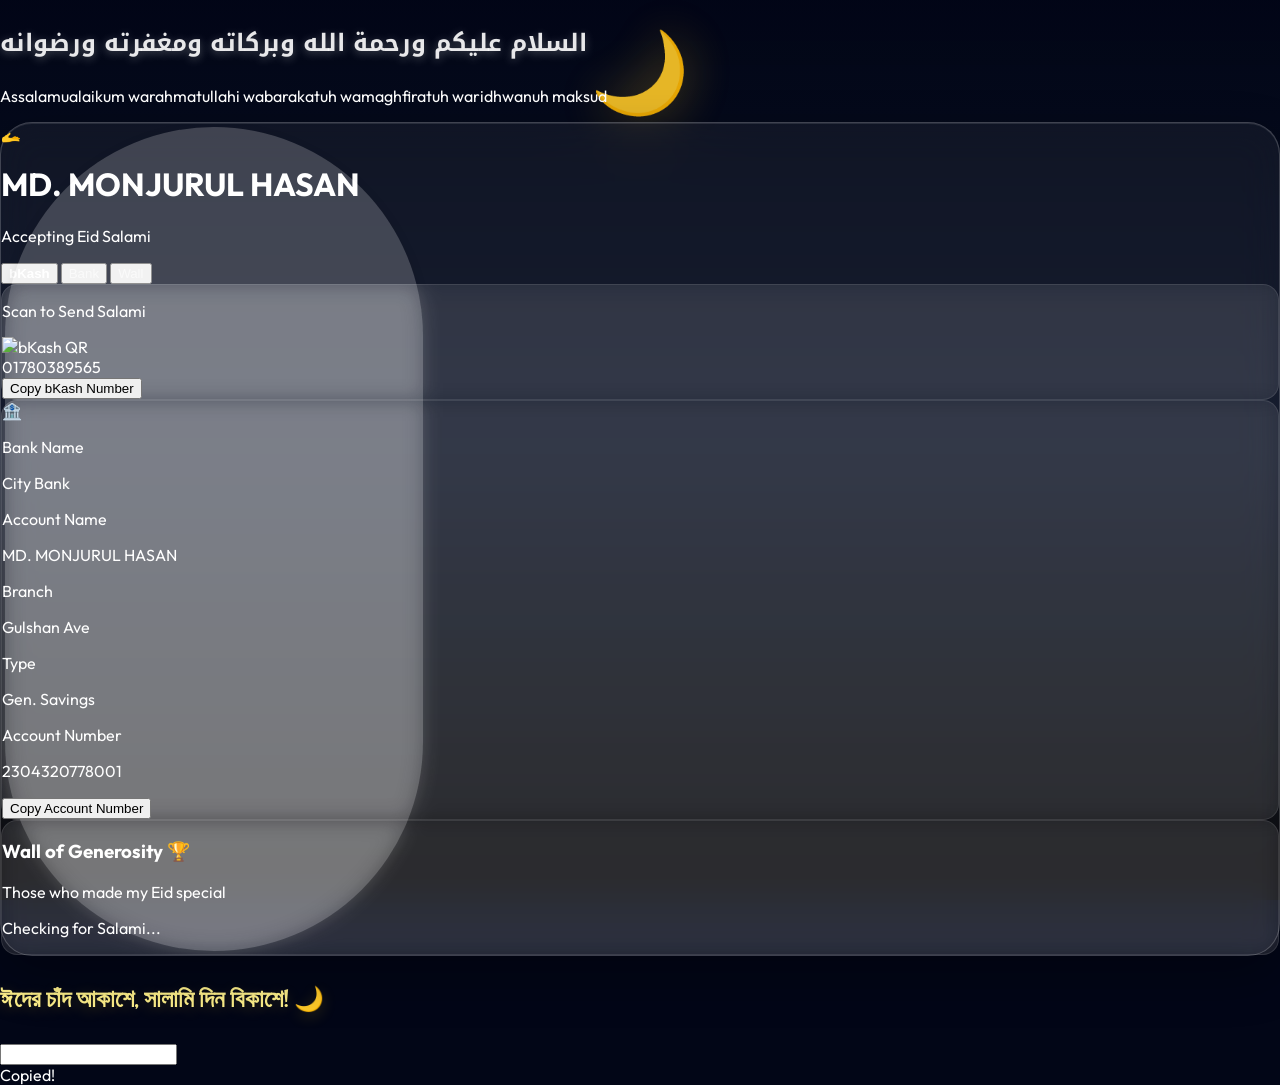
==== commit a01847fa: "Refactor styles and update HTML structure" ====
--- a/EID-salami/index.html
+++ b/EID-salami/index.html
@@ -34,7 +34,7 @@
         .eid-sky {
             position: fixed;
             inset: 0;
-            background: linear-gradient(180deg, rgba(2, 6, 23, 0.95) 0%, rgba(15, 23, 42, 0.7) 40%, rgba(0, 0, 0, 0.8) 100%);
+            background: linear-gradient(180deg, rgba(2, 6, 23, 0.85) 0%, rgba(15, 23, 42, 0.7) 50%, rgba(0, 0, 0, 0.9) 100%);
             z-index: -2;
         }
 
@@ -44,7 +44,7 @@
             top: 0;
             left: 0;
             width: 100%;
-            height: 60%;
+            height: 100%;
             z-index: -1;
             pointer-events: none;
         }
@@ -55,47 +55,59 @@
             border-radius: 50%;
             animation: twinkle var(--duration) ease-in-out infinite alternate;
             opacity: 0;
-        }
-
+            box-shadow: 0 0 10px rgba(255, 255, 255, 0.8);
+        }
+
+        /* The Popping/Shining Star Animation */
         @keyframes twinkle {
-            0% { opacity: 0.1; transform: scale(0.8); box-shadow: 0 0 2px rgba(255,255,255,0.1); }
-            100% { opacity: var(--max-opacity); transform: scale(1.2); box-shadow: 0 0 10px rgba(255, 255, 255, 0.8); }
+            0% { opacity: 0; transform: scale(0.5); }
+            50% { opacity: var(--max-opacity); transform: scale(1.5); box-shadow: 0 0 15px rgba(255, 255, 255, 1); }
+            100% { opacity: 0.1; transform: scale(0.8); }
         }
 
         /* Floating Eid Moon */
         .eid-moon {
             position: absolute;
-            top: 5%;
+            top: 20px;
             left: 50%;
             transform: translateX(-50%);
             font-size: 5rem;
-            filter: drop-shadow(0 0 30px rgba(251, 191, 36, 0.6));
-            animation: floatMoon 5s ease-in-out infinite;
+            filter: drop-shadow(0 0 25px rgba(251, 191, 36, 0.4));
+            animation: floatMoon 6s ease-in-out infinite;
             z-index: -1;
+            opacity: 0.9;
         }
 
         @keyframes floatMoon {
             0%, 100% { transform: translate(-50%, 0); }
-            50% { transform: translate(-50%, -20px); }
-        }
-
-        /* Elegant Glassmorphism */
+            50% { transform: translate(-50%, -25px); filter: drop-shadow(0 0 40px rgba(251, 191, 36, 0.7)); }
+        }
+
+        /* Elegant Pure Glassmorphism */
         .elegant-glass {
-            background: rgba(255, 255, 255, 0.03);
-            backdrop-filter: blur(25px);
-            -webkit-backdrop-filter: blur(25px);
-            border: 1px solid rgba(255, 255, 255, 0.15);
-            box-shadow: 0 20px 40px rgba(0, 0, 0, 0.4), inset 0 1px 0 rgba(255,255,255,0.1);
+            background: rgba(255, 255, 255, 0.05);
+            backdrop-filter: blur(20px);
+            -webkit-backdrop-filter: blur(20px);
+            border: 1px solid rgba(255, 255, 255, 0.2);
+            box-shadow: 0 20px 50px rgba(0, 0, 0, 0.3), inset 0 1px 0 rgba(255, 255, 255, 0.1);
             border-radius: 32px;
+        }
+
+        /* Soft inner glass elements */
+        .inner-glass {
+            background: rgba(255, 255, 255, 0.08);
+            border: 1px solid rgba(255, 255, 255, 0.1);
+            border-radius: 16px;
+            backdrop-filter: blur(10px);
         }
 
         /* Soft Click Animation for Buttons */
         .soft-click {
-            transition: all 0.2s cubic-bezier(0.25, 0.8, 0.25, 1);
+            transition: all 0.3s cubic-bezier(0.25, 0.8, 0.25, 1);
             cursor: pointer;
         }
         .soft-click:active {
-            transform: scale(0.94);
+            transform: scale(0.95);
         }
 
         /* Tab System */
@@ -103,7 +115,7 @@
             position: absolute;
             top: 4px; bottom: 4px; left: 4px;
             width: calc(33.333% - 8px);
-            background: rgba(255, 255, 255, 0.15);
+            background: rgba(255, 255, 255, 0.2);
             border-radius: 9999px;
             transition: transform 0.4s cubic-bezier(0.25, 0.8, 0.25, 1);
             z-index: 0;
@@ -115,55 +127,52 @@
         .tab-wall-active .tab-indicator { transform: translateX(200%); }
 
         .glass-tab {
-            color: rgba(255,255,255,0.5);
+            color: rgba(255,255,255,0.6);
             transition: all 0.3s;
             z-index: 1;
         }
         .glass-tab.active {
             color: white;
-            font-weight: 500;
-        }
-
-        /* Arabic Greeting */
+            font-weight: 600;
+        }
+
+        /* Text Glows */
         .arabic-greeting {
             font-family: 'Noto Kufi Arabic', sans-serif;
-            color: #fbbf24;
-            text-shadow: 0 2px 15px rgba(251, 191, 36, 0.4);
-        }
-
-        /* Bangla Glow */
+            color: rgba(255, 255, 255, 0.9);
+            text-shadow: 0 2px 10px rgba(255, 255, 255, 0.3);
+        }
+
         .bangla-text {
             font-family: 'Amita', serif;
-            color: #fde68a;
-            text-shadow: 0px 4px 15px rgba(251, 191, 36, 0.3);
+            color: #fef08a;
+            text-shadow: 0px 4px 15px rgba(250, 204, 21, 0.2);
         }
 
         /* Custom Scrollbar */
         .custom-scroll::-webkit-scrollbar { width: 4px; }
         .custom-scroll::-webkit-scrollbar-track { background: transparent; }
-        .custom-scroll::-webkit-scrollbar-thumb { background: rgba(251, 191, 36, 0.5); border-radius: 10px; }
+        .custom-scroll::-webkit-scrollbar-thumb { background: rgba(255, 255, 255, 0.3); border-radius: 10px; }
 
         /* Content Fade */
         .fade-in {
             animation: fadeIn 0.4s ease-out forwards;
         }
         @keyframes fadeIn {
-            from { opacity: 0; transform: translateY(5px); }
+            from { opacity: 0; transform: translateY(10px); }
             to { opacity: 1; transform: translateY(0); }
         }
     </style>
 </head>
 <body class="p-4 sm:p-8 flex flex-col items-center justify-center relative">
 
-    <!-- The Night Sky & Dynamic Stars -->
+    <!-- The Night Sky, Dynamic Stars & Moon -->
     <div class="eid-sky"></div>
     <div id="stars-container"></div>
-    
-    <!-- The Floating Eid Moon -->
     <div class="eid-moon">🌙</div>
 
     <!-- MAIN CONTAINER -->
-    <div class="w-full max-w-md relative z-10 flex flex-col items-center mt-24 mb-8">
+    <div class="w-full max-w-md relative z-10 flex flex-col items-center mt-32 mb-8">
         
         <!-- Islamic Greeting -->
         <div class="mb-8 text-center w-full px-4">
@@ -175,24 +184,24 @@
             </p>
         </div>
 
-        <!-- Glass Panel Card -->
+        <!-- Main Glass Panel Card -->
         <div class="elegant-glass w-full p-6 sm:p-8 relative flex flex-col items-center">
             
-            <!-- Profile Picture Placeholder -->
-            <div class="relative mb-4 group">
-                <div class="absolute -inset-1 bg-yellow-500/20 rounded-full blur-md opacity-50"></div>
-                <div class="relative w-20 h-20 bg-black/40 border border-white/20 rounded-full flex items-center justify-center shadow-xl backdrop-blur-md">
+            <!-- Profile Placeholder -->
+            <div class="relative mb-4">
+                <div class="absolute -inset-1 bg-white/10 rounded-full blur-md opacity-50"></div>
+                <div class="relative w-20 h-20 bg-black/20 border border-white/30 rounded-full flex items-center justify-center shadow-xl backdrop-blur-md">
                     <span class="text-3xl relative z-10">🫴</span>
                 </div>
             </div>
             
-            <h1 class="text-2xl font-semibold mb-1 tracking-tight text-white/90">MD. MONJURUL HASAN</h1>
-            <p class="text-yellow-400/80 text-xs mb-8 font-light tracking-widest uppercase">
+            <h1 class="text-2xl font-semibold mb-1 tracking-wide text-white">MD. MONJURUL HASAN</h1>
+            <p class="text-white/50 text-xs mb-8 font-light tracking-widest uppercase">
                 Accepting Eid Salami
             </p>
 
-            <!-- 3 Modern Toggle Buttons -->
-            <div id="tab-container" class="tab-bkash-active relative flex w-full bg-black/40 rounded-full p-1.5 mb-8 border border-white/5 shadow-inner">
+            <!-- 3 Soft Toggle Buttons -->
+            <div id="tab-container" class="tab-bkash-active relative flex w-full bg-black/20 rounded-full p-1.5 mb-8 border border-white/10 shadow-inner">
                 <div class="tab-indicator"></div>
                 <button onclick="switchTab('bkash')" id="btn-bkash" class="glass-tab active flex-1 py-2.5 text-xs sm:text-sm rounded-full flex justify-center items-center gap-2 soft-click">
                     <span class="relative z-10">bKash</span>
@@ -207,16 +216,16 @@
 
             <!-- TAB 1: bKash -->
             <div id="tab-bkash" class="w-full flex flex-col items-center fade-in">
-                <div class="w-full bg-white/5 border border-white/10 rounded-2xl p-6 text-center shadow-lg relative overflow-hidden backdrop-blur-md">
+                <div class="w-full inner-glass p-6 text-center shadow-lg relative overflow-hidden">
                     <p class="text-[10px] text-white/50 mb-4 uppercase tracking-widest font-medium">Scan to Send Salami</p>
                     
                     <div class="bg-white p-3 rounded-2xl inline-block mb-4 shadow-xl">
                         <img src="https://api.qrserver.com/v1/create-qr-code/?size=180x180&data=bKash:01780389565&color=e2136e" alt="bKash QR" class="w-36 h-36 rounded-xl">
                     </div>
                     
-                    <div class="text-2xl font-bold tracking-widest mb-4 text-white">01780389565</div>
-                    
-                    <button onclick="copyText('01780389565', 'bKash Number Copied!')" class="soft-click w-full bg-pink-600/90 hover:bg-pink-500 text-white font-medium py-3.5 px-4 rounded-xl shadow-lg flex justify-center items-center gap-2 transition-colors">
+                    <div class="text-2xl font-semibold tracking-widest mb-4 text-white">01780389565</div>
+                    
+                    <button onclick="copyText('01780389565', 'bKash Number Copied!')" class="soft-click w-full bg-white/10 hover:bg-white/20 border border-white/20 text-white font-medium py-3.5 px-4 rounded-xl shadow-lg flex justify-center items-center gap-2">
                         Copy bKash Number
                     </button>
                 </div>
@@ -224,11 +233,11 @@
 
             <!-- TAB 2: Bank -->
             <div id="tab-bank" class="w-full flex flex-col items-center hidden">
-                <div class="w-full bg-white/5 border border-white/10 rounded-2xl p-6 text-left shadow-lg relative overflow-hidden backdrop-blur-md">
+                <div class="w-full inner-glass p-6 text-left shadow-lg relative overflow-hidden">
                     
                     <div class="space-y-4 relative z-10">
                         <!-- Bank Info -->
-                        <div class="bg-black/20 p-3 rounded-xl border border-white/5 flex items-center gap-3">
+                        <div class="bg-white/5 p-3 rounded-xl border border-white/10 flex items-center gap-3">
                             <div class="w-8 h-8 bg-white/10 rounded-full flex items-center justify-center border border-white/10">🏦</div>
                             <div>
                                 <p class="text-[10px] text-white/40 uppercase tracking-widest mb-0.5">Bank Name</p>
@@ -236,30 +245,30 @@
                             </div>
                         </div>
 
-                        <div class="bg-black/20 p-3 rounded-xl border border-white/5">
+                        <div class="bg-white/5 p-3 rounded-xl border border-white/10">
                             <p class="text-[10px] text-white/40 uppercase tracking-widest mb-1">Account Name</p>
                             <p class="font-medium text-white/90 text-sm">MD. MONJURUL HASAN</p>
                         </div>
                         
                         <div class="grid grid-cols-2 gap-3">
-                            <div class="bg-black/20 p-3 rounded-xl border border-white/5">
+                            <div class="bg-white/5 p-3 rounded-xl border border-white/10">
                                 <p class="text-[10px] text-white/40 uppercase tracking-widest mb-1">Branch</p>
                                 <p class="font-medium text-white/90 text-sm truncate">Gulshan Ave</p>
                             </div>
-                            <div class="bg-black/20 p-3 rounded-xl border border-white/5">
+                            <div class="bg-white/5 p-3 rounded-xl border border-white/10">
                                 <p class="text-[10px] text-white/40 uppercase tracking-widest mb-1">Type</p>
                                 <p class="font-medium text-white/90 text-sm truncate">Gen. Savings</p>
                             </div>
                         </div>
 
                         <!-- AC Number -->
-                        <div class="bg-black/40 p-4 rounded-xl border border-white/10 text-center mt-2">
-                            <p class="text-[10px] text-yellow-400/80 uppercase tracking-widest mb-1">Account Number</p>
+                        <div class="bg-black/20 p-4 rounded-xl border border-white/10 text-center mt-2 shadow-inner">
+                            <p class="text-[10px] text-white/50 uppercase tracking-widest mb-1">Account Number</p>
                             <p class="text-xl font-bold tracking-widest text-white">2304320778001</p>
                         </div>
                     </div>
 
-                    <button onclick="copyText('2304320778001', 'Bank Account Copied!')" class="soft-click mt-5 w-full bg-blue-600/90 hover:bg-blue-500 text-white font-medium py-3.5 px-4 rounded-xl shadow-lg flex justify-center items-center gap-2 transition-colors">
+                    <button onclick="copyText('2304320778001', 'Bank Account Copied!')" class="soft-click mt-5 w-full bg-white/10 hover:bg-white/20 border border-white/20 text-white font-medium py-3.5 px-4 rounded-xl shadow-lg flex justify-center items-center gap-2">
                         Copy Account Number
                     </button>
                 </div>
@@ -267,10 +276,10 @@
 
             <!-- TAB 3: JSON Wall -->
             <div id="tab-wall" class="w-full flex flex-col items-center hidden">
-                <div class="w-full bg-white/5 border border-white/10 rounded-2xl p-5 shadow-lg relative overflow-hidden h-[420px] flex flex-col backdrop-blur-md">
+                <div class="w-full inner-glass p-5 shadow-lg relative overflow-hidden h-[420px] flex flex-col">
                     
                     <div class="text-center mb-4 relative z-10 border-b border-white/10 pb-3">
-                        <h3 class="font-medium text-lg text-yellow-400 tracking-wide">Wall of Generosity 🏆</h3>
+                        <h3 class="font-medium text-lg text-white/90 tracking-wide">Wall of Generosity 🏆</h3>
                         <p class="text-[10px] text-white/40 uppercase mt-1">Those who made my Eid special</p>
                     </div>
                     
@@ -287,7 +296,7 @@
 
         <!-- Changing Silly Text -->
         <div class="mt-8 mb-2 w-full text-center h-16 flex flex-col items-center justify-center">
-            <h2 id="silly-text" class="bangla-text text-xl sm:text-2xl transition-all duration-500 opacity-100">
+            <h2 id="silly-text" class="bangla-text text-xl sm:text-2xl transition-all duration-500 opacity-100 font-medium">
                 ঈদের চাঁদ আকাশে, সালামি দিন বিকাশে! 🌙
             </h2>
         </div>
@@ -302,20 +311,20 @@
     </div>
 
     <script>
-        // --- Dynamic Twinkling Stars Generation ---
+        // --- Dynamic Popping/Shining Stars ---
         function createStars() {
             const container = document.getElementById('stars-container');
-            const starCount = 100; // Number of stars
+            const starCount = 120; // Lots of stars for a rich night sky
 
             for (let i = 0; i < starCount; i++) {
                 let star = document.createElement('div');
                 star.className = 'star';
                 
-                // Randomize position, size, opacity, and animation speed
+                // Randomize position, size, opacity, and popping speed
                 let xy = [Math.random() * 100, Math.random() * 100];
-                let size = Math.random() * 2.5 + 0.5; // 0.5px to 3px
-                let duration = Math.random() * 3 + 2; // 2s to 5s
-                let maxOpacity = Math.random() * 0.5 + 0.3; // 0.3 to 0.8
+                let size = Math.random() * 2 + 1; // 1px to 3px
+                let duration = Math.random() * 3 + 2; // 2s to 5s animation
+                let maxOpacity = Math.random() * 0.6 + 0.4; // 0.4 to 1.0
 
                 star.style.left = xy[0] + '%';
                 star.style.top = xy[1] + '%';
@@ -323,7 +332,6 @@
                 star.style.height = size + 'px';
                 star.style.setProperty('--duration', duration + 's');
                 star.style.setProperty('--max-opacity', maxOpacity);
-                // Random animation delay so they don't all blink at once
                 star.style.animationDelay = (Math.random() * 5) + 's';
 
                 container.appendChild(star);
@@ -337,7 +345,7 @@
             const container = document.getElementById('tab-container');
             
             // Move Background indicator smoothly
-            container.className = `tab-${tab}-active relative flex w-full bg-black/40 rounded-full p-1 mb-8 border border-white/5 shadow-inner`;
+            container.className = `tab-${tab}-active relative flex w-full bg-black/20 rounded-full p-1.5 mb-8 border border-white/10 shadow-inner`;
 
             tabs.forEach((t) => {
                 const btn = document.getElementById(`btn-${t}`);
@@ -387,7 +395,8 @@
         function fireworksShow() {
             var duration = 3 * 1000; // 3 seconds of fireworks
             var animationEnd = Date.now() + duration;
-            var defaults = { startVelocity: 30, spread: 360, ticks: 60, zIndex: 100 };
+            // Soft gold, silver, and warm white fireworks
+            var colors = ['#fbbf24', '#fef3c7', '#ffffff', '#fcd34d']; 
 
             function randomInRange(min, max) {
                 return Math.random() * (max - min) + min;
@@ -402,21 +411,20 @@
 
                 var particleCount = 50 * (timeLeft / duration);
                 
-                // Shoot from left and right top corners
-                confetti(Object.assign({}, defaults, { 
+                // Shoot from random places across the top width of the screen
+                confetti({
                     particleCount, 
-                    origin: { x: randomInRange(0.1, 0.3), y: Math.random() - 0.2 },
-                    colors: ['#fbbf24', '#ffffff', '#fcd34d'] // Gold & White
-                }));
-                confetti(Object.assign({}, defaults, { 
-                    particleCount, 
-                    origin: { x: randomInRange(0.7, 0.9), y: Math.random() - 0.2 },
-                    colors: ['#fbbf24', '#ffffff', '#fcd34d'] // Gold & White
-                }));
+                    startVelocity: 30, 
+                    spread: 360, 
+                    ticks: 60, 
+                    zIndex: 100,
+                    origin: { x: randomInRange(0.1, 0.9), y: Math.random() - 0.2 },
+                    colors: colors
+                });
             }, 250);
         }
 
-        // --- JSON Fetching for Wall ---
+        // --- JSON Fetching for Wall with FB Link Protection ---
         async function loadDonors() {
             const container = document.getElementById('donors-list');
             try {
@@ -433,9 +441,58 @@
                 let html = '';
                 data.forEach((donor, index) => {
                     const crown = index === 0 ? '<span class="absolute -top-2 -left-2 text-xl drop-shadow-md">👑</span>' : '';
-                    const pic = donor.profilePicture ? donor.profilePicture : `https://ui-avatars.com/api/?name=${encodeURIComponent(donor.name)}&background=random&color=fff`;
+                    
+                    // Logic: Automatically generate avatar if empty OR if it's a facebook link
+                    let pic = donor.profilePicture;
+                    if (!pic || pic.includes('facebook.com') || pic.includes('fb.com')) {
+                        pic = `https://ui-avatars.com/api/?name=${encodeURIComponent(donor.name)}&background=random&color=fff&bold=true`;
+                    }
 
                     html += `
-                    <div class="flex items-center gap-3 bg-black/20 p-3 rounded-xl border border-white/5 hover:bg-white/5 transition-colors relative backdrop-blur-sm soft-click">
+                    <div class="flex items-center gap-3 bg-white/5 p-3 rounded-xl border border-white/10 hover:bg-white/10 transition-colors relative soft-click">
                         ${crown}
-                        <img src="${pic}" class="w-12 h-12 rounded-full object
+                        <img src="${pic}" class="w-12 h-12 rounded-full object-cover border border-white/20 shadow-md">
+                        <div class="flex-1 min-w-0">
+                            <h4 class="font-medium text-white/90 text-sm truncate">${donor.name}</h4>
+                            <p class="text-[10px] text-white/50 italic truncate mt-0.5">"${donor.comment}"</p>
+                        </div>
+                    </div>`;
+                });
+                container.innerHTML = html;
+
+            } catch (error) {
+                container.innerHTML = `
+                    <div class="text-center p-4 border border-dashed border-white/20 rounded-xl mt-4">
+                        <p class="text-white/50 text-xs">Please create salami_data.json in your folder.</p>
+                    </div>`;
+            }
+        }
+
+        // --- Rotating Silly Bangla Text ---
+        const sillyLines = [
+            "ঈদের চাঁদ আকাশে, সালামি দিন বিকাশে! 🌙",
+            "সালামি ছাড়া ঈদ? এ তো ভাবাই যায় না! 🥺",
+            "বিকাশের মেসেজ টোন শোনার অপেক্ষায় আমার কান... 🔔",
+            "সালামি দিন, সওয়াব নিন! (অফার সীমিত) 🏃‍♂️",
+            "বড়দের দোয়া আর সালামি—দুটোই দরকার! 🤲",
+            "অ্যামাউন্ট ম্যাটার না, ভালোবাসাটাই আসল! 🤫"
+        ];
+        
+        let currentLine = 0;
+        const textElement = document.getElementById('silly-text');
+
+        setInterval(() => {
+            textElement.style.opacity = '0';
+            textElement.style.transform = 'translateY(5px)';
+            
+            setTimeout(() => {
+                currentLine = (currentLine + 1) % sillyLines.length;
+                textElement.innerText = sillyLines[currentLine];
+                
+                textElement.style.opacity = '1';
+                textElement.style.transform = 'translateY(0)';
+            }, 500); 
+        }, 4000); 
+    </script>
+</body>
+</html>
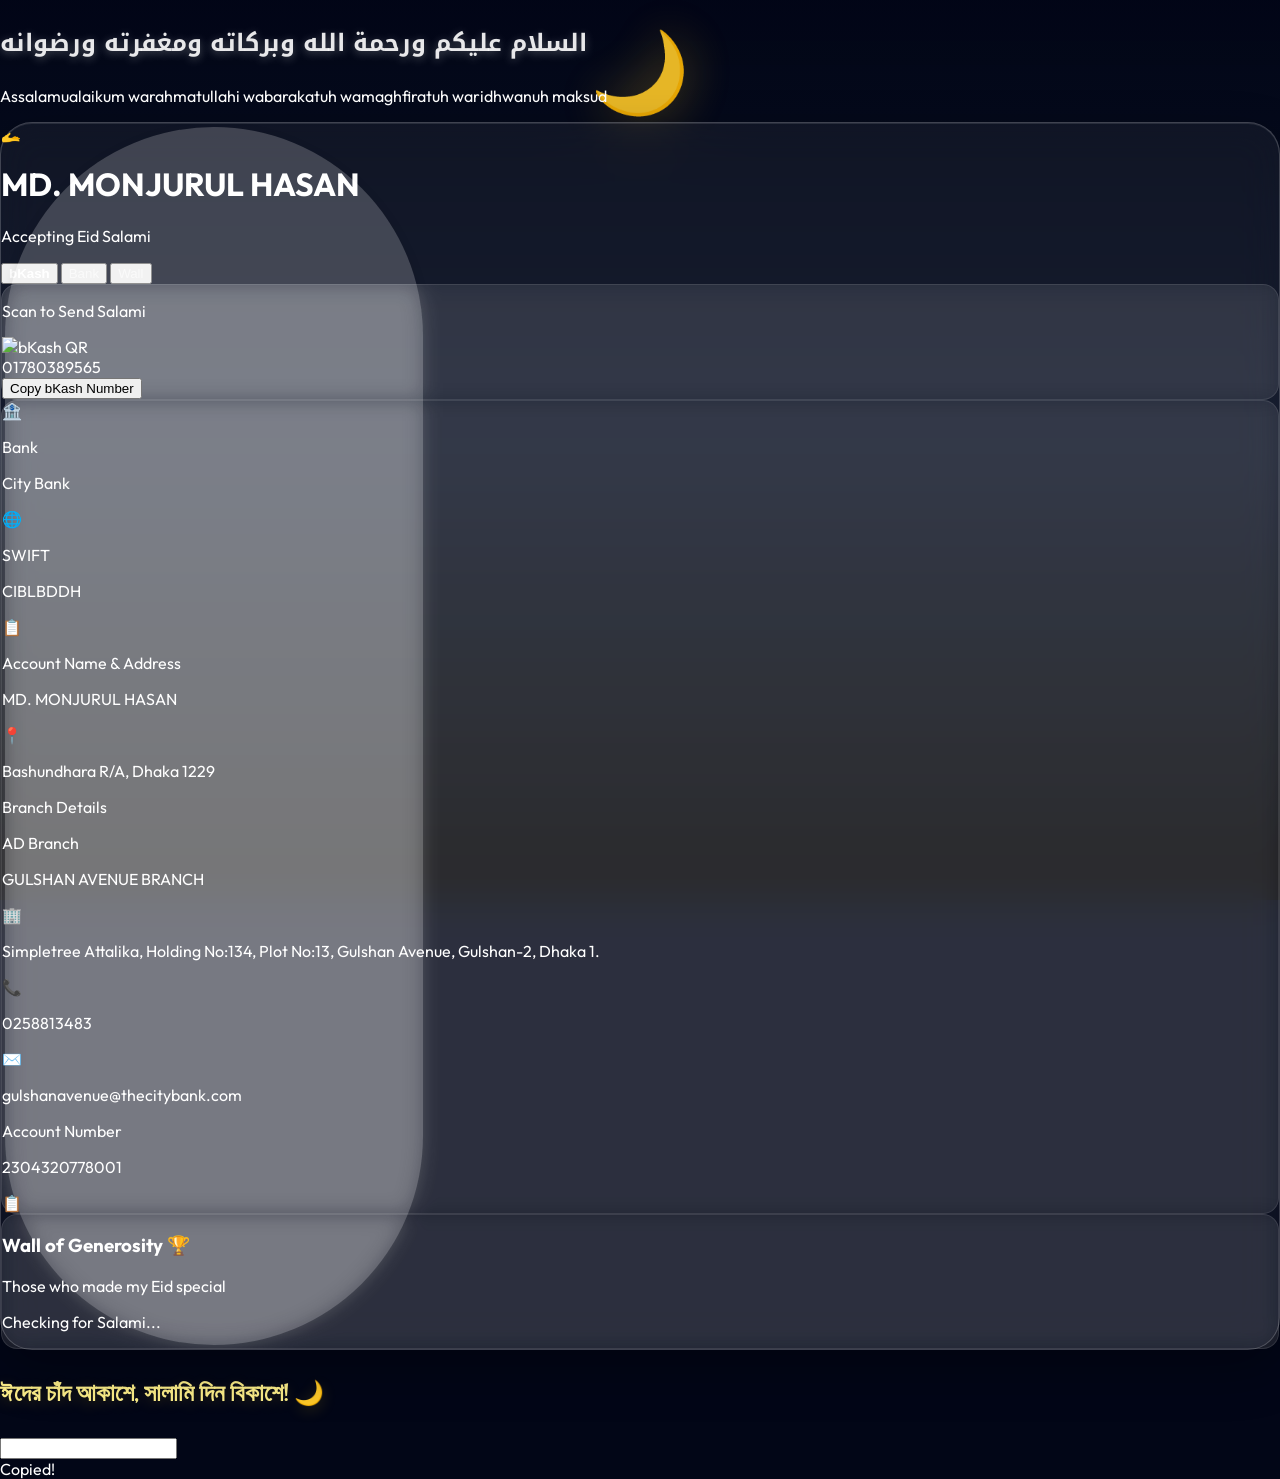
==== commit f89ecbd7: "Update index.html with content and formatting changes" ====
--- a/EID-salami/index.html
+++ b/EID-salami/index.html
@@ -195,7 +195,7 @@
                 </div>
             </div>
             
-            <h1 class="text-2xl font-semibold mb-1 tracking-wide text-white">MD. MONJURUL HASAN</h1>
+            <h1 class="text-2xl font-semibold mb-1 tracking-wide text-white text-center">MD. MONJURUL HASAN</h1>
             <p class="text-white/50 text-xs mb-8 font-light tracking-widest uppercase">
                 Accepting Eid Salami
             </p>
@@ -231,46 +231,79 @@
                 </div>
             </div>
 
-            <!-- TAB 2: Bank -->
+            <!-- TAB 2: Bank (UPDATED WITH ALL INFO) -->
             <div id="tab-bank" class="w-full flex flex-col items-center hidden">
-                <div class="w-full inner-glass p-6 text-left shadow-lg relative overflow-hidden">
-                    
-                    <div class="space-y-4 relative z-10">
-                        <!-- Bank Info -->
-                        <div class="bg-white/5 p-3 rounded-xl border border-white/10 flex items-center gap-3">
-                            <div class="w-8 h-8 bg-white/10 rounded-full flex items-center justify-center border border-white/10">🏦</div>
-                            <div>
-                                <p class="text-[10px] text-white/40 uppercase tracking-widest mb-0.5">Bank Name</p>
+                <div class="w-full inner-glass p-5 text-left shadow-lg relative overflow-hidden">
+                    
+                    <div class="space-y-3 relative z-10">
+                        
+                        <!-- Bank & SWIFT Info -->
+                        <div class="grid grid-cols-2 gap-3">
+                            <div class="bg-white/5 p-3 rounded-xl border border-white/10 flex flex-col justify-center">
+                                <div class="flex items-center gap-2 mb-1">
+                                    <span class="text-sm">🏦</span>
+                                    <p class="text-[10px] text-white/40 uppercase tracking-widest">Bank</p>
+                                </div>
                                 <p class="font-medium text-white/90 text-sm">City Bank</p>
                             </div>
-                        </div>
-
-                        <div class="bg-white/5 p-3 rounded-xl border border-white/10">
-                            <p class="text-[10px] text-white/40 uppercase tracking-widest mb-1">Account Name</p>
-                            <p class="font-medium text-white/90 text-sm">MD. MONJURUL HASAN</p>
-                        </div>
-                        
-                        <div class="grid grid-cols-2 gap-3">
-                            <div class="bg-white/5 p-3 rounded-xl border border-white/10">
-                                <p class="text-[10px] text-white/40 uppercase tracking-widest mb-1">Branch</p>
-                                <p class="font-medium text-white/90 text-sm truncate">Gulshan Ave</p>
-                            </div>
-                            <div class="bg-white/5 p-3 rounded-xl border border-white/10">
-                                <p class="text-[10px] text-white/40 uppercase tracking-widest mb-1">Type</p>
-                                <p class="font-medium text-white/90 text-sm truncate">Gen. Savings</p>
+                            
+                            <div class="bg-white/5 p-3 rounded-xl border border-white/10 flex flex-col justify-center relative group soft-click" onclick="copyText('CIBLBDDH', 'SWIFT Code Copied!')">
+                                <div class="flex items-center gap-2 mb-1">
+                                    <span class="text-sm">🌐</span>
+                                    <p class="text-[10px] text-white/40 uppercase tracking-widest">SWIFT</p>
+                                </div>
+                                <div class="flex items-center justify-between">
+                                    <p class="font-medium text-white/90 text-sm tracking-widest">CIBLBDDH</p>
+                                    <span class="text-white/30 text-xs">📋</span>
+                                </div>
                             </div>
                         </div>
 
+                        <!-- Account Info & Address -->
+                        <div class="bg-white/5 p-3 rounded-xl border border-white/10">
+                            <p class="text-[10px] text-white/40 uppercase tracking-widest mb-1">Account Name & Address</p>
+                            <p class="font-medium text-white/90 text-sm">MD. MONJURUL HASAN</p>
+                            <div class="flex gap-1.5 mt-1.5 items-start opacity-70">
+                                <span class="text-[10px]">📍</span>
+                                <p class="text-[10px] text-white/80 leading-tight">Bashundhara R/A, Dhaka 1229</p>
+                            </div>
+                        </div>
+
+                        <!-- Branch Information -->
+                        <div class="bg-white/5 p-3 rounded-xl border border-white/10">
+                            <div class="flex items-center justify-between mb-1.5">
+                                <p class="text-[10px] text-white/40 uppercase tracking-widest">Branch Details</p>
+                                <span class="text-[9px] bg-white/10 px-1.5 py-0.5 rounded text-white/60">AD Branch</span>
+                            </div>
+                            <p class="font-medium text-white/90 text-sm mb-1.5">GULSHAN AVENUE BRANCH</p>
+                            
+                            <div class="space-y-1.5 mt-2">
+                                <div class="flex gap-1.5 items-start">
+                                    <span class="text-[10px] mt-0.5 opacity-60">🏢</span>
+                                    <p class="text-[10px] text-white/60 leading-relaxed">
+                                        Simpletree Attalika, Holding No:134, Plot No:13, Gulshan Avenue, Gulshan-2, Dhaka 1.
+                                    </p>
+                                </div>
+                                <div class="flex gap-1.5 items-center">
+                                    <span class="text-[10px] opacity-60">📞</span>
+                                    <p class="text-[10px] text-white/60">0258813483</p>
+                                </div>
+                                <div class="flex gap-1.5 items-center">
+                                    <span class="text-[10px] opacity-60">✉️</span>
+                                    <p class="text-[10px] text-white/60 truncate">gulshanavenue@thecitybank.com</p>
+                                </div>
+                            </div>
+                        </div>
+
                         <!-- AC Number -->
-                        <div class="bg-black/20 p-4 rounded-xl border border-white/10 text-center mt-2 shadow-inner">
+                        <div class="bg-black/20 p-4 rounded-xl border border-white/10 text-center mt-2 shadow-inner group relative soft-click cursor-pointer" onclick="copyText('2304320778001', 'Bank Account Copied!')">
                             <p class="text-[10px] text-white/50 uppercase tracking-widest mb-1">Account Number</p>
-                            <p class="text-xl font-bold tracking-widest text-white">2304320778001</p>
+                            <div class="flex items-center justify-center gap-2">
+                                <p class="text-xl font-bold tracking-widest text-white">2304320778001</p>
+                                <span class="text-white/30 text-sm">📋</span>
+                            </div>
                         </div>
                     </div>
-
-                    <button onclick="copyText('2304320778001', 'Bank Account Copied!')" class="soft-click mt-5 w-full bg-white/10 hover:bg-white/20 border border-white/20 text-white font-medium py-3.5 px-4 rounded-xl shadow-lg flex justify-center items-center gap-2">
-                        Copy Account Number
-                    </button>
                 </div>
             </div>
 
@@ -392,6 +425,7 @@
         }
 
         // --- Spectacular Fireworks Logic ---
+         // --- Spectacular Fireworks Logic ---
         function fireworksShow() {
             var duration = 3 * 1000; // 3 seconds of fireworks
             var animationEnd = Date.now() + duration;
@@ -424,7 +458,7 @@
             }, 250);
         }
 
-        // --- JSON Fetching for Wall with FB Link Protection ---
+        // --- JSON Fetching for Wall from local /image directory ---
         async function loadDonors() {
             const container = document.getElementById('donors-list');
             try {
@@ -442,16 +476,25 @@
                 data.forEach((donor, index) => {
                     const crown = index === 0 ? '<span class="absolute -top-2 -left-2 text-xl drop-shadow-md">👑</span>' : '';
                     
-                    // Logic: Automatically generate avatar if empty OR if it's a facebook link
                     let pic = donor.profilePicture;
-                    if (!pic || pic.includes('facebook.com') || pic.includes('fb.com')) {
-                        pic = `https://ui-avatars.com/api/?name=${encodeURIComponent(donor.name)}&background=random&color=fff&bold=true`;
+                    // Auto-generated fallback avatar
+                    let fallbackPic = `https://ui-avatars.com/api/?name=${encodeURIComponent(donor.name)}&background=random&color=fff&bold=true`;
+                    let finalSrc = fallbackPic;
+
+                    // If a filename is provided in JSON, point to the image/ folder
+                    if (pic && !pic.includes('facebook.com') && !pic.includes('fb.com')) {
+                        if (pic.startsWith('http')) {
+                            finalSrc = pic; // Use full URL if provided
+                        } else {
+                            finalSrc = `image/${pic}`; // Look in image/ folder
+                        }
                     }
 
                     html += `
                     <div class="flex items-center gap-3 bg-white/5 p-3 rounded-xl border border-white/10 hover:bg-white/10 transition-colors relative soft-click">
                         ${crown}
-                        <img src="${pic}" class="w-12 h-12 rounded-full object-cover border border-white/20 shadow-md">
+                        <!-- Uses onerror to gracefully load initials if the image file is missing -->
+                        <img src="${finalSrc}" onerror="this.onerror=null; this.src='${fallbackPic}';" class="w-12 h-12 rounded-full object-cover border border-white/20 shadow-md bg-white/10">
                         <div class="flex-1 min-w-0">
                             <h4 class="font-medium text-white/90 text-sm truncate">${donor.name}</h4>
                             <p class="text-[10px] text-white/50 italic truncate mt-0.5">"${donor.comment}"</p>
